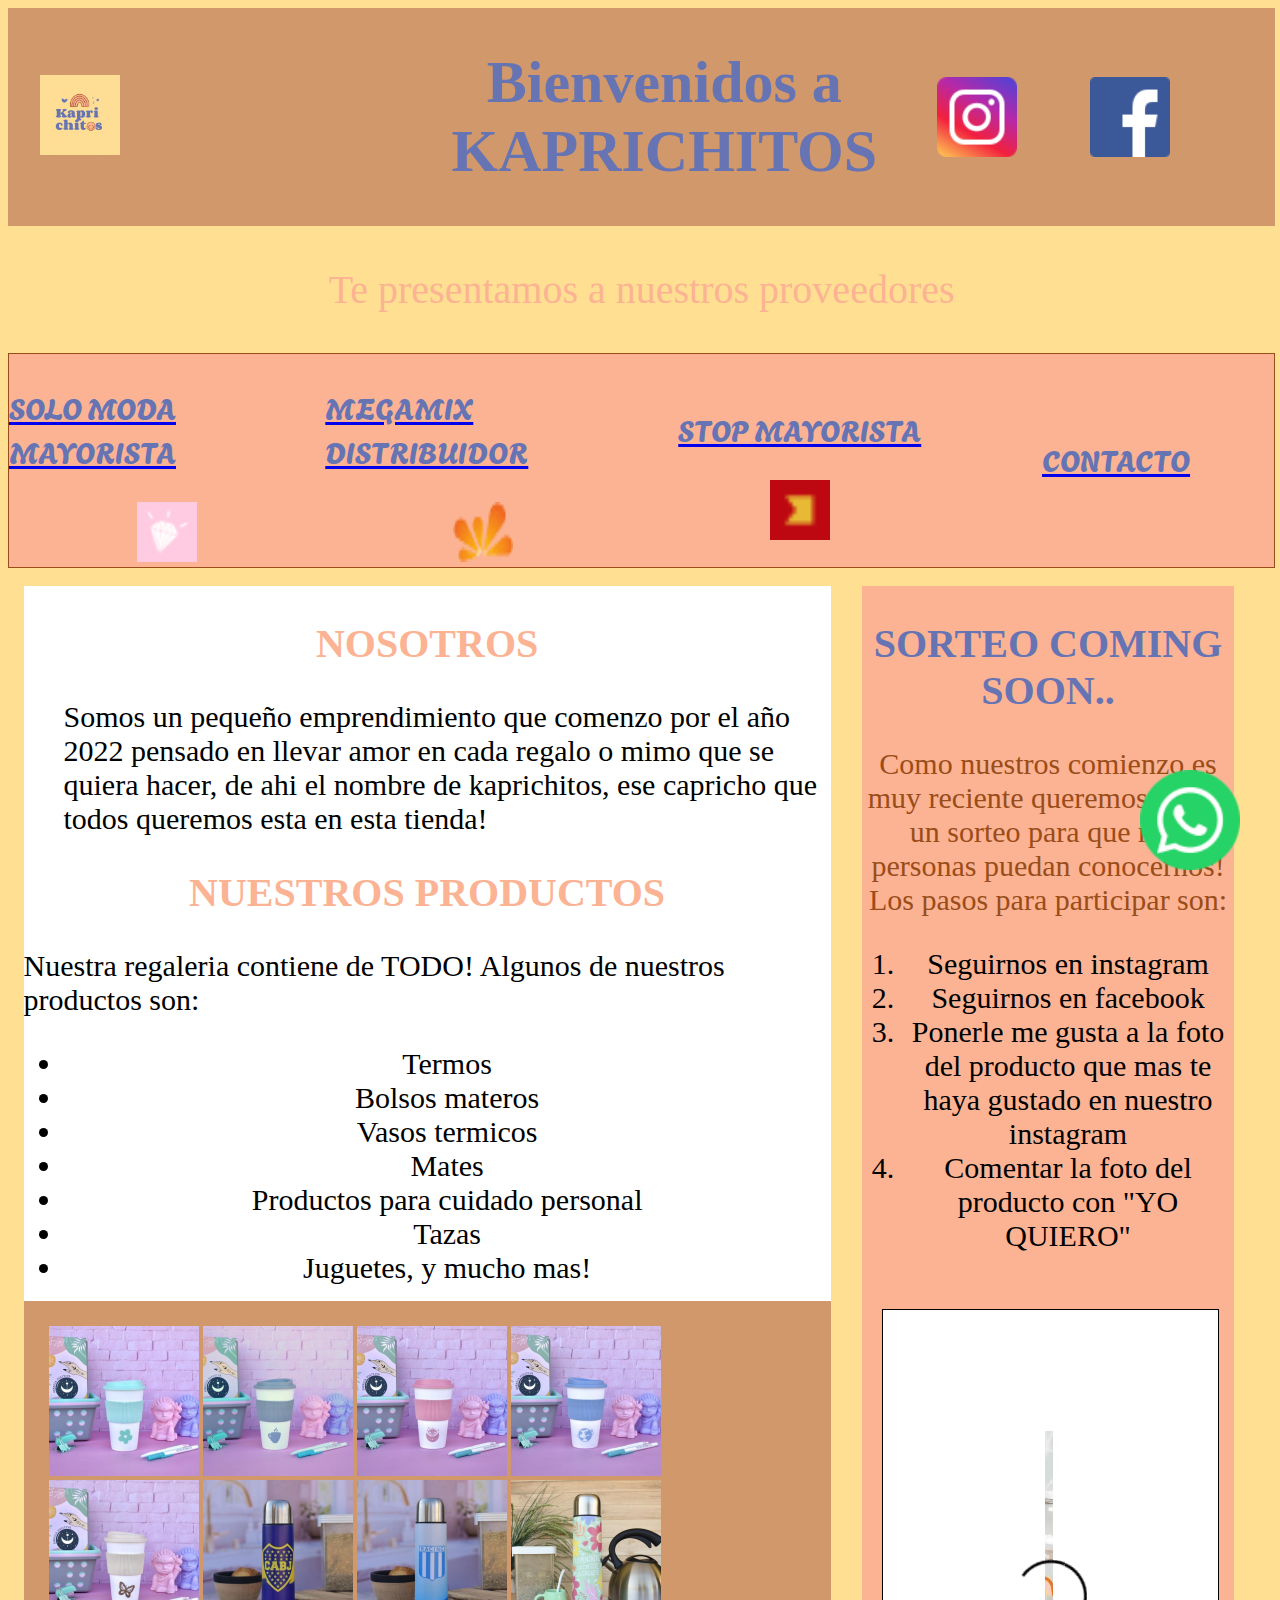
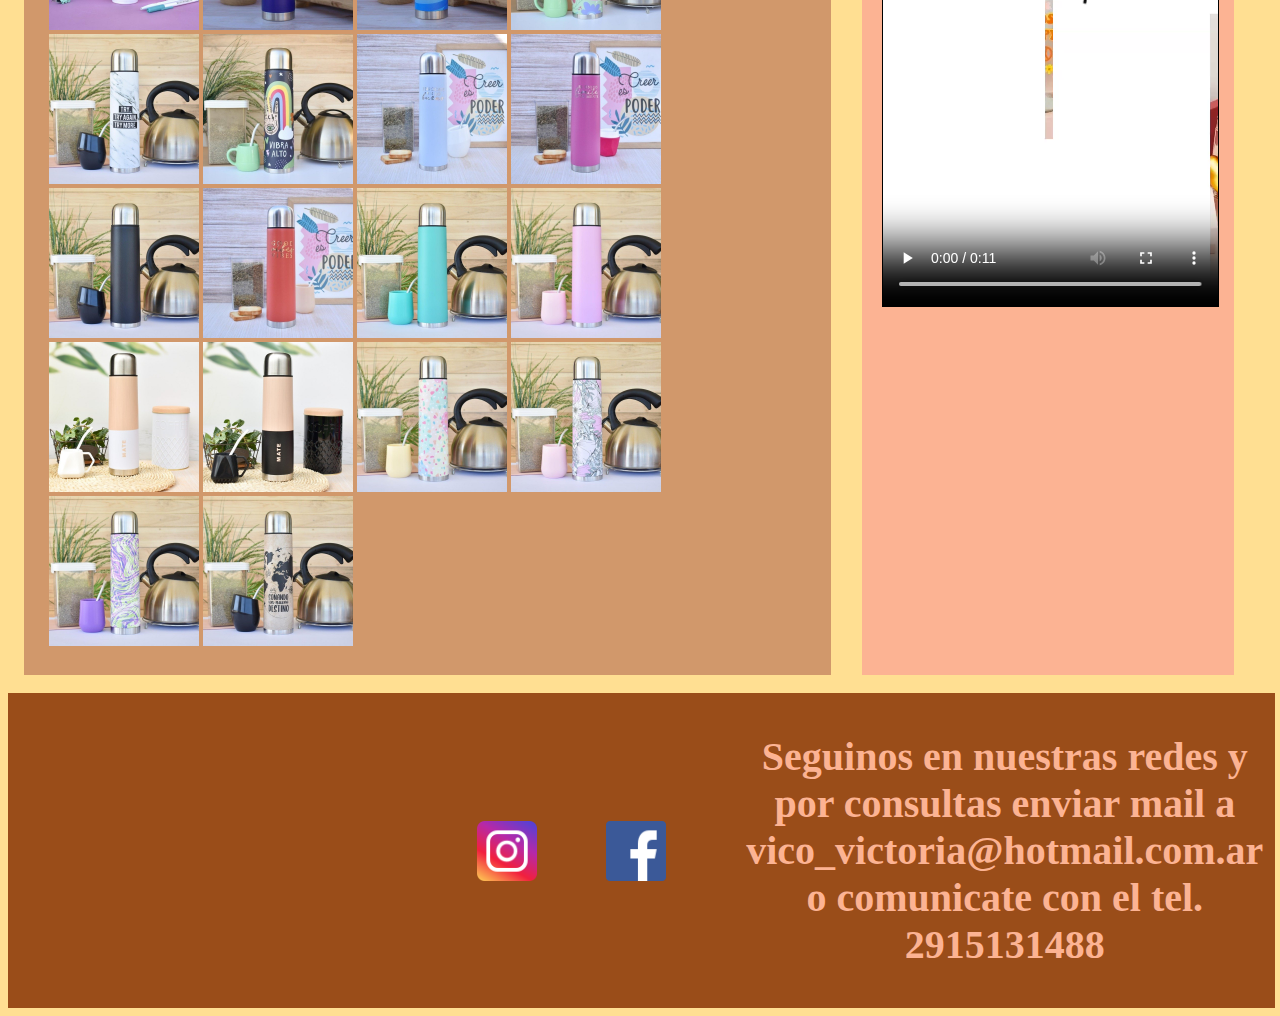
==== index.html @ 279fd095 "trabajo4" ====
<!DOCTYPE html>
<html lang="en" dir="ltr">
  <head>
    <meta charset="utf-8">
    <title>KAPRICHITOS
    </title>
    <link rel="stylesheet" href="./estilos.css">
  </head>

  <body>

  <header class="contenedorheader">
    <div>
      <img src="img/logo.jpg" alt="">
    </div>
    <div class="titulo">
      <h1 >Bienvenidos a KAPRICHITOS</h1>
    </div>
    <div class="redes">
      <a href=" https://instagram.com/kapri_chitoos?utm_source=qr&igshid=MzNlNGNkZWQ4Mg== "> <img class="logos" src="img/logoinsta.png" alt=""></a>
      <a href="https://www.facebook.com/profile.php?id=100090462520548"> <img class="logos" src="img/logoface.png" alt=""></a>
      </div>
  </header>

    <p class="subtitulo">Te presentamos a nuestros proveedores</p>
  <nav class="contenedornav">
      <div class="prov line">
        <a href="https://www.solomodamayorista.com.ar/ag/" target= blank ><p>SOLO MODA MAYORISTA</p></a>
        <a href="https://www.solomodamayorista.com.ar/ag/" target= blank><img class="logos" src="img/logosolomoda.png" alt=""></a>
      </div>
      <div class="prov line">
        <a href="https://megamixdistribuidor.com.ar/" target= blank> <p>MEGAMIX DISTRIBUIDOR</p></a>
        <a href="https://megamixdistribuidor.com.ar/" target= blank><img class="logos" src="img/logomega.png" alt=""> </a>
      </div>
      <div class="prov line">
       <a href="https://www.stopmayorista.com.ar/" target= blank> <p>STOP MAYORISTA</p></a>
       <a href="https://www.stopmayorista.com.ar/" target= blank><img class="logos" src="img/logostop.png" alt=""></a>
      </div>
      <div class="prov line">
        <a href="contacto.html" target= blank > <p>CONTACTO</p> </a>
      </div>
</nav>
  <br>
<section>
  <main>
   <div class="main">
    <h2 class="subtitulo">NOSOTROS</h2>
     <ul> 
      <p>Somos un pequeño emprendimiento que comenzo por el año 2022 pensado en llevar amor en cada regalo o mimo que se quiera hacer, de ahi el nombre de kaprichitos, ese capricho que todos queremos esta en esta tienda!
      </p>
     </ul>
     <h2 class="subtitulo">NUESTROS PRODUCTOS</h2>
     <p>Nuestra regaleria contiene de TODO! Algunos de nuestros productos son:</p>
    <ul>
      <li>Termos </li>
      <li>Bolsos materos</li>
      <li>Vasos termicos</li>
      <li>Mates</li>
      <li>Productos para cuidado personal</li>
      <li>Tazas</li>
      <li>Juguetes, y mucho mas!</li>
    </ul>
    <div class="img">
     <img src="img/vasot1.jpg" alt="">
     <img src="img/vasot2.jpg" alt="">
     <img src="img/vasot3.jpg" alt="">
     <img src="img/vasot4.jpg" alt="">
     <img src="img/vasot5.jpg" alt="">
     <img src="img/termo1.jpeg" alt="">
     <img src="img/termo2.jpeg" alt="">
     <img src="img/termo3.jpeg" alt="">
     <img src="img/termo4.jpeg" alt="">
     <img src="img/termo5.jpeg" alt="">
     <img src="img/termo6.jpeg" alt="">
     <img src="img/termo7.jpeg" alt="">
     <img src="img/termo8.jpeg" alt="">
     <img src="img/termo9.jpeg" alt="">
     <img src="img/termo10.jpeg" alt="">
     <img src="img/termo11.jpeg" alt="">
     <img src="img/termo12.jpeg" alt="">
     <img src="img/termo13.jpeg" alt="">
     <img src="img/termo14.jpeg" alt="">
     <img src="img/termo15.jpeg" alt="">
     <img src="img/termo16.jpeg" alt="">
     <img src="img/termo17.jpeg" alt="">
    </div>
   </div>
</main>

<aside class="costado">
  <h2 class="subtitulo">SORTEO COMING SOON..</h2>
  <p>Como nuestros comienzo es muy reciente queremos lanzar un sorteo para que mas personas puedan conocernos! Los pasos para participar son: </p> 
  <ol>
    <li>Seguirnos en instagram</li>
    <li>Seguirnos en facebook</li>
    <li>Ponerle me gusta a la foto del producto que mas te haya gustado en nuestro instagram </li>
    <li>Comentar la foto del producto con "YO QUIERO"</li>
  </ol>
  <div class="contenedorvideo">
    <video class="video" controls autoplay loop>
    <source src="img/video.mp4" >
    </video>
  </div> 
 </aside>
</section>

<br>
    <footer class="contenedorpie pie" >
      <div>
       <iframe src="https://www.google.com/maps/embed?pb=!1m18!1m12!1m3!1d3112.927969582564!2d-62.31878349999999!3d-38.7194627!2m3!1f0!2f0!3f0!3m2!1i1024!2i768!4f13.1!3m3!1m2!1s0x95edbb8709b7919f%3A0x32cf14080f380115!2sSgto.%20Mayor%20Iturra%202376%2C%20Bah%C3%ADa%20Blanca%2C%20Provincia%20de%20Buenos%20Aires!5e0!3m2!1ses-419!2sar!4v1698355724401!5m2!1ses-419!2sar" width="400" height="250" style="border:0;" allowfullscreen="" loading="lazy" referrerpolicy="no-referrer-when-downgrade"></iframe>
      </div>
      <div class="redes">
       <a href=" https://instagram.com/kapri_chitoos?utm_source=qr&igshid=MzNlNGNkZWQ4Mg== "> <img class="logos" src="img/logoinsta.png" alt=""></a>
       <a href="https://www.facebook.com/profile.php?id=100090462520548"> <img class="logos" src="img/logoface.png" alt=""></a>
      </div>
      <div>
        <h3 class="subtitulo">Seguinos en nuestras redes y por consultas enviar mail a vico_victoria@hotmail.com.ar o comunicate con el tel. 2915131488</h3>
      </div>
    </footer>

  <a href="https://l.facebook.com/l.php?u=https%3A%2F%2Fapi.whatsapp.com%2Fsend%3Fphone%3D%252B542915131486%26data%3DARDm4dkDXUofudj7kZmfdvc8OnzSB-vge2W6NoKCZic_NpWJgm_IfsGFrJKKC-seddlww_goYmE2v1cf_i53P_h1J76I7y8Vq_Sw6cW4PocpOwutjsdoO4NThd-mRa8ZZcoidax_tsrakkoyQMGsPYuhFQ%26source%3DFB_Page%26app%3Dfacebook%26entry_point%3Dpage_cta%26fbclid%3DIwAR17HOGCk6HnrVFR0YdQW8-72RafbaodumIBxPVMDK7GrLTOHHwHD33Tk98&h=AT0VWki-Xxz_AZhQzCE3BS17RDeqX_KzdrxizTSGH-d4zU9RA4K-hqaAaC0jwkddBsau9EwHkhJ0ZSyB87ucbfcyF7La8bAh5B7tMgExgA1KlhYnxvdCbJVLFN_6ChSBlk6Uwcgzp3KDzOV5jFLbtw"><img class="logoflotante" src="img/logowp.png" alt=""></a>
 </body>
</html>
---- estilos.css ----
@import url('https://fonts.googleapis.com/css2?family=Agbalumo&display=swap');

html{
  width: 99%;
}
body{
  background-color: #FFDF92;
  border:#9A4D19 ;
  width: 100%;
}

/* encabezado  */
.contenedorheader{
  display: flex;
  flex-direction: row;
  justify-content: space-evenly;
  width: 100%;
  height: auto;
  background-color: #d1986b;
  align-items: center;
}
.contenedorheader div{
  width: 30%;
  align-items: center;
}
.contenedorheader img {
  width: 80px;
  height: 80px;
}
.titulo {
  display: flex;
  flex-direction: row;
  color: #6674B3;
  font-style: century gothic;
  font-size: 30px;
  text-align: center;
}
.subtitulo {
  color: #FCB393;
  font-style: century gothic;
  font-size: 40px;
  text-align: center;
}

/* navegador  */
.contenedornav{
  border: 1px solid #9A4D19;
  background-color: #FCB393;
  height: auto;
  padding-bottom: 5px;
  width: 100%;
  display: flex;
  align-items: center;
  justify-content: space-around;
  flex-direction: row;
  box-sizing: border-box;
  list-style: none;
}
.prov{
  height: auto;
  width: 25%;
  display: flex;
  flex-direction: column;
  align-items: center; 
  color: #9A4D19;
  border-left: black;
}
.prov a p{
  font-family: "Agbalumo" ; 
  font-size: 30px;
  color: #6674B3;
}

/* main  */
section{
  width: 98%;
  display: flex;
  flex-direction: row;
  justify-content: space-around;
}
main{
  height: auto;
  display: flex;
  background-color: white;
  height: auto;
  width: 65%;
}
.img {
  background-color: #d1986b;
  padding: 25px;
}
.img img{
  height: 150px;
  width: 150px;
  flex-direction: row;
  justify-content: space-evenly;
}
.logos{
    height: 60px;
    width: 60px;
    display: block;
    justify-content: space-between;
    justify-content: center;
}
ol li {
  color: black;
  font-size: 30px;
  text-align: center;
}
ul li {
  color: black;
  text-align: center;
  font-size: 30px;
}
.main p{
  font-size: 30px;
  color: black;
}

/* aside  */
.costado{
  background-color: #FCB393;
  width: 30%;
  height: auto;
}
.contenedorvideo{
  height: auto;
    width: 90%;
}
.video {
  border: 1px solid black;
  height: auto;
    width: 100%;
    margin-top: 40px;
    margin-left: 20px;
}
.costado h2 {
  color:#6674B3;
  font-size: 40px;
}
.costado p {
  font-size: 30px;
  text-align: center;
  color: #9A4D19;
}

/* pie de pagina  */
.contenedorpie{
  flex-wrap: nowrap;
  width: 100%;
  display: flex;
  flex-direction: row;
  justify-content: space-evenly;
  align-items: center;
}
.pie {
  background-color: #9A4D19;
  font-style: century gothic;
  font-size: 30px;
  width: 100%;
  height: auto;
  justify-content: center;
  display: flex;
  align-items: center;
}
.logoflotante{
  width: 100px;
  height: 100px;
  bottom: 30px;
  position: fixed;
  right: 40px;
  background-image: none;
  color: green;
}
.redes { 
  flex-wrap: nowrap;
  width: 100%;
  display: flex;
  flex-direction: row;
  justify-content: space-evenly;
  align-items: center;
}

/* contacto  */
.contacto  {
  background-image: url(img/fondo.jpeg) ;
  width: 100%;
  height: auto;
  text-align: center;
}
.contacto p{
  font-size: 30px;
}
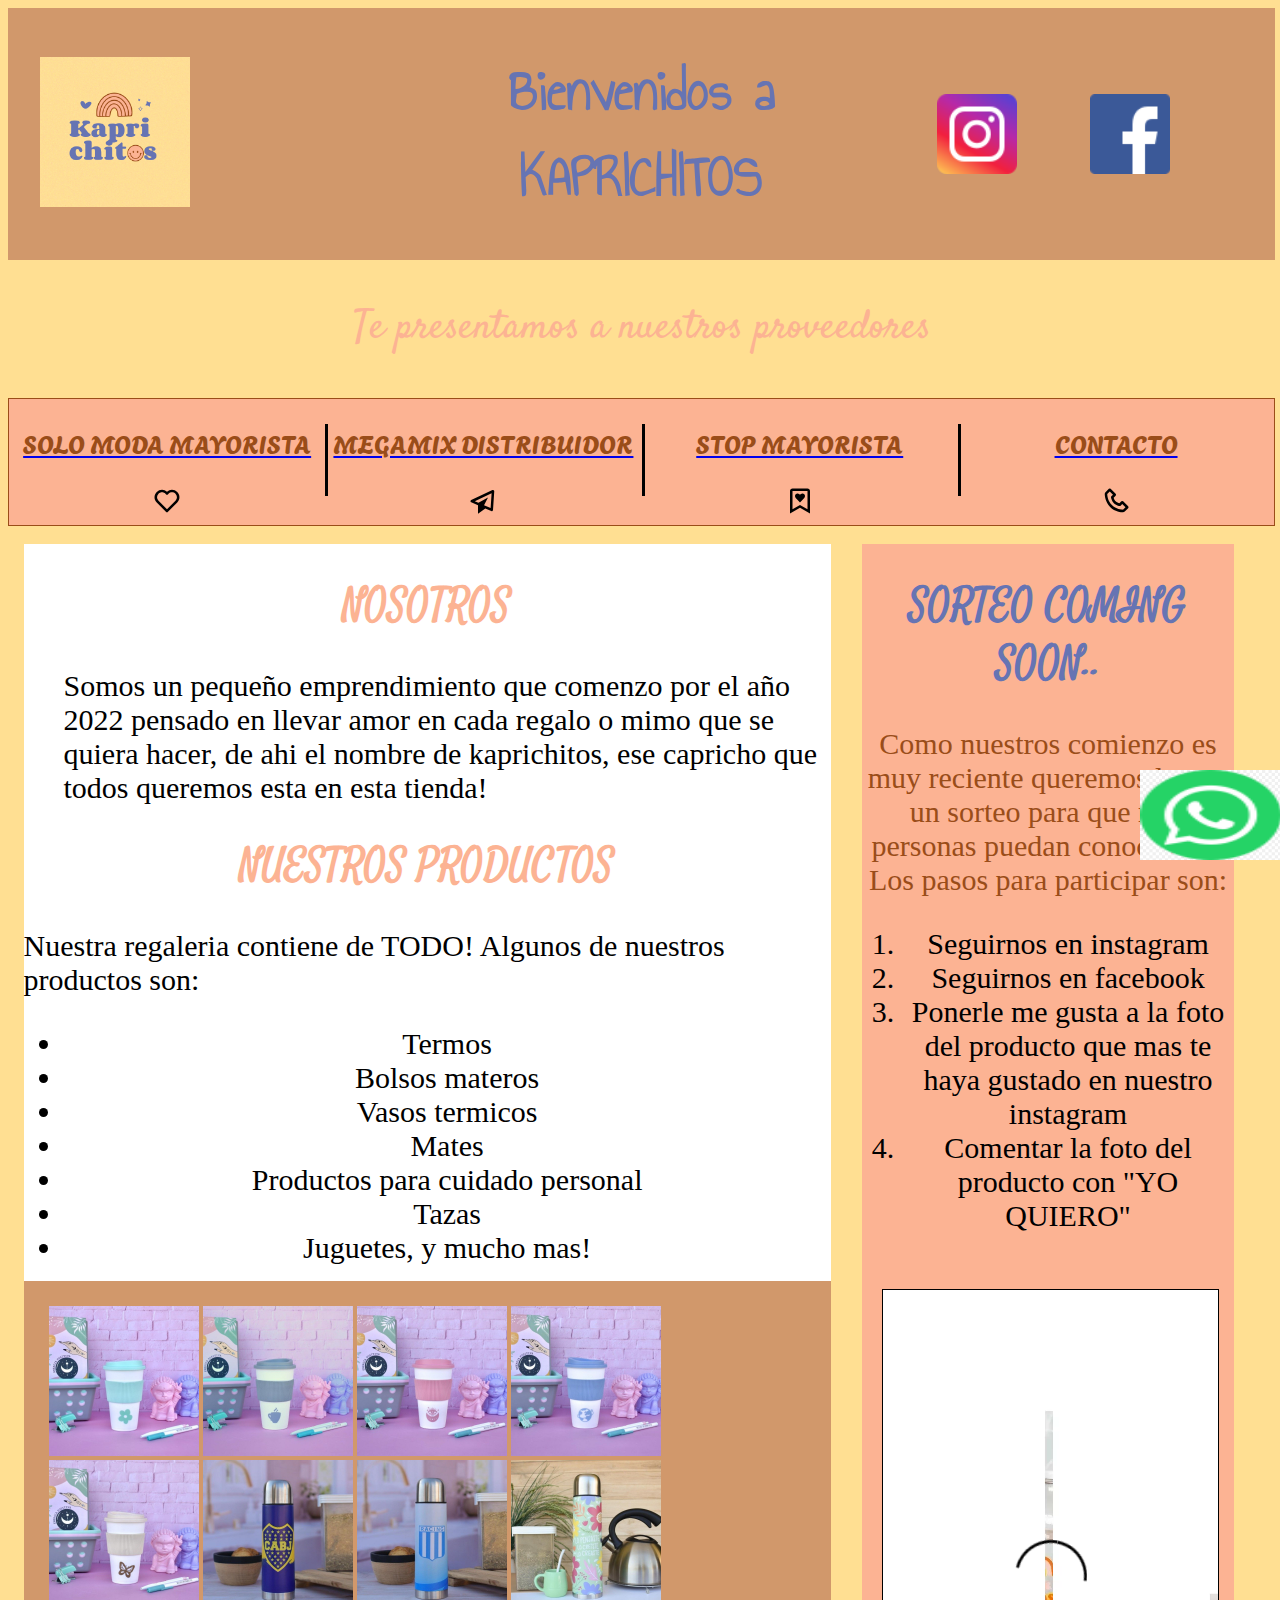
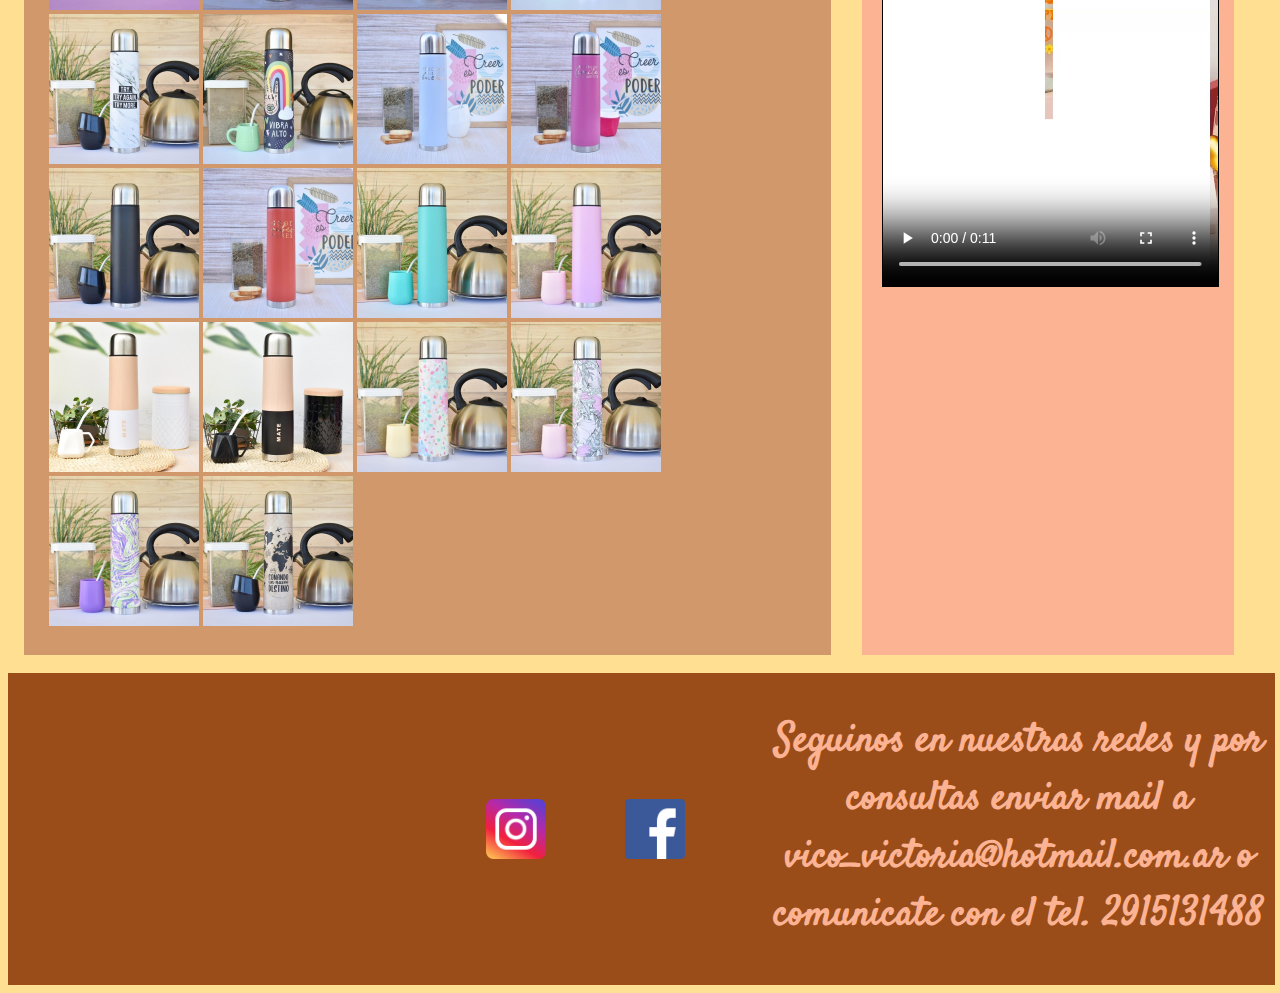
==== commit 33e1352c: "trabajo5" ====
--- a/index.html
+++ b/index.html
@@ -11,7 +11,7 @@
 
   <header class="contenedorheader">
     <div>
-      <img src="img/logo.jpg" alt="">
+      <img class="logo" src="img/logo.jpg" alt="">
     </div>
     <div class="titulo">
       <h1 >Bienvenidos a KAPRICHITOS</h1>
@@ -24,20 +24,21 @@
 
     <p class="subtitulo">Te presentamos a nuestros proveedores</p>
   <nav class="contenedornav">
-      <div class="prov line">
+      <div class="prov">
         <a href="https://www.solomodamayorista.com.ar/ag/" target= blank ><p>SOLO MODA MAYORISTA</p></a>
-        <a href="https://www.solomodamayorista.com.ar/ag/" target= blank><img class="logos" src="img/logosolomoda.png" alt=""></a>
+        <a href="https://www.solomodamayorista.com.ar/ag/" target= blank><img src="[data-uri]"/></a>
       </div>
-      <div class="prov line">
+      <div class="prov">
         <a href="https://megamixdistribuidor.com.ar/" target= blank> <p>MEGAMIX DISTRIBUIDOR</p></a>
-        <a href="https://megamixdistribuidor.com.ar/" target= blank><img class="logos" src="img/logomega.png" alt=""> </a>
+        <a href="https://megamixdistribuidor.com.ar/" target= blank><img src="[data-uri]"/> </a>
       </div>
-      <div class="prov line">
+      <div class="prov">
        <a href="https://www.stopmayorista.com.ar/" target= blank> <p>STOP MAYORISTA</p></a>
-       <a href="https://www.stopmayorista.com.ar/" target= blank><img class="logos" src="img/logostop.png" alt=""></a>
+       <a href="https://www.stopmayorista.com.ar/" target= blank><img src="[data-uri]"/></a>
       </div>
-      <div class="prov line">
-        <a href="contacto.html" target= blank > <p>CONTACTO</p> </a>
+      <div class="prov">
+        <a href="contacto.html" target= blank> <p>CONTACTO</p></a>
+        <a href="contacto.html" target= blank>  <img src="[data-uri]"/></a>
       </div>
 </nav>
   <br>
@@ -118,6 +119,13 @@
       </div>
     </footer>
 
-  <a href="https://l.facebook.com/l.php?u=https%3A%2F%2Fapi.whatsapp.com%2Fsend%3Fphone%3D%252B542915131486%26data%3DARDm4dkDXUofudj7kZmfdvc8OnzSB-vge2W6NoKCZic_NpWJgm_IfsGFrJKKC-seddlww_goYmE2v1cf_i53P_h1J76I7y8Vq_Sw6cW4PocpOwutjsdoO4NThd-mRa8ZZcoidax_tsrakkoyQMGsPYuhFQ%26source%3DFB_Page%26app%3Dfacebook%26entry_point%3Dpage_cta%26fbclid%3DIwAR17HOGCk6HnrVFR0YdQW8-72RafbaodumIBxPVMDK7GrLTOHHwHD33Tk98&h=AT0VWki-Xxz_AZhQzCE3BS17RDeqX_KzdrxizTSGH-d4zU9RA4K-hqaAaC0jwkddBsau9EwHkhJ0ZSyB87ucbfcyF7La8bAh5B7tMgExgA1KlhYnxvdCbJVLFN_6ChSBlk6Uwcgzp3KDzOV5jFLbtw"><img class="logoflotante" src="img/logowp.png" alt=""></a>
+    <div class="logoflotante">
+    <img class="wp2" src="img/logowp.png" alt="">
+    <img class="wp2" src="img/logowph.png" alt="">
+</div>
+<div class="logoflotante">
+  <img class="wp2" src="img/logowph.png" alt="">
+    <img class="wp2" src="img/logowp.png" alt="">
+</div>
  </body>
 </html>
--- a/estilos.css
+++ b/estilos.css
@@ -1,4 +1,4 @@
-  @import url('https://fonts.googleapis.com/css2?family=Agbalumo&display=swap');
+@import url('https://fonts.googleapis.com/css2?family=Agbalumo&family=Annie+Use+Your+Telescope&family=Satisfy&display=swap');
 
 html{
   width: 99%;
@@ -23,21 +23,29 @@
   width: 30%;
   align-items: center;
 }
-.contenedorheader img {
+.contenedorheader .redes img {
   width: 80px;
   height: 80px;
 }
+.contenedorheader .redes img:hover {
+    width: 85px;
+    height: 85px;
+  }
+.logo{
+    width: 150px;
+    height: 150px;
+}
 .titulo {
   display: flex;
   flex-direction: row;
   color: #6674B3;
-  font-style: century gothic;
-  font-size: 30px;
-  text-align: center;
+  font-size: 30px;
+  text-align: center;
+  font-family: "Annie Use Your Telescope";
 }
 .subtitulo {
   color: #FCB393;
-  font-style: century gothic;
+  font-family: "Satisfy";
   font-size: 40px;
   text-align: center;
 }
@@ -56,45 +64,35 @@
   box-sizing: border-box;
   list-style: none;
 }
-.prov{
-  height: auto;
-  width: 25%;
-  display: flex;
-  flex-direction: column;
-  align-items: center; 
-  color: #9A4D19;
-  border-left: black;
-}
-.prov a p{
-  font-family: "Agbalumo" ; 
-  font-size: 30px;
-  color: #6674B3;
-}
-
-/* main  */
-section{
-  width: 98%;
-  display: flex;
-  flex-direction: row;
-  justify-content: space-around;
-}
-main{
-  height: auto;
-  display: flex;
-  background-color: white;
-  height: auto;
-  width: 65%;
-}
-.img {
-  background-color: #d1986b;
-  padding: 25px;
-}
-.img img{
-  height: 150px;
-  width: 150px;
-  flex-direction: row;
-  justify-content: space-evenly;
-}
+.prov {
+    width: 25%;
+    display: flex;
+    flex-direction: column;
+    align-items: center;
+    color: #9A4D19;
+    position: relative;
+  }
+  .prov:not(:first-child)::before {
+    content: "";
+    width: 3px;
+    height: 60%; 
+    background-color: #000; 
+    position: absolute;
+    top: 20%; 
+    left: 0;
+  }
+
+  .prov a p {
+    font-family: "Agbalumo";
+    font-size: 25px;
+    color: #9A4D19;
+  }
+  
+  .prov:hover {
+    font-size: 30px;
+    background-color: #6674B3;
+    text-align: center;
+  }
 .logos{
     height: 60px;
     width: 60px;
@@ -102,6 +100,31 @@
     justify-content: space-between;
     justify-content: center;
 }
+
+/* main  */
+section{
+  width: 98%;
+  display: flex;
+  flex-direction: row;
+  justify-content: space-around;
+}
+main{
+  height: auto;
+  display: flex;
+  background-color: white;
+  height: auto;
+  width: 65%;
+}
+.img {
+  background-color: #d1986b;
+  padding: 25px;
+}
+.img img{
+  height: 150px;
+  width: 150px;
+  flex-direction: row;
+  justify-content: space-evenly;
+}
 ol li {
   color: black;
   font-size: 30px;
@@ -137,6 +160,7 @@
 .costado h2 {
   color:#6674B3;
   font-size: 40px;
+  font-family: "Satisfy";
 }
 .costado p {
   font-size: 30px;
@@ -172,6 +196,18 @@
   background-image: none;
   color: green;
 }
+.logoflotante img {
+    position: absolute;
+    left: 0;
+    transition: opacity 1.5s ease-in-out;
+  }
+.logoflotante img.wp2:hover{
+    opacity: 0%;
+}
+.wp2{
+    width: 11vw;
+    height: 10vh;
+}
 .redes { 
   flex-wrap: nowrap;
   width: 100%;
@@ -179,6 +215,10 @@
   flex-direction: row;
   justify-content: space-evenly;
   align-items: center;
+}
+.redes :hover{
+   width: 12vh;
+   height: 12vb;
 }
 
 /* contacto  */
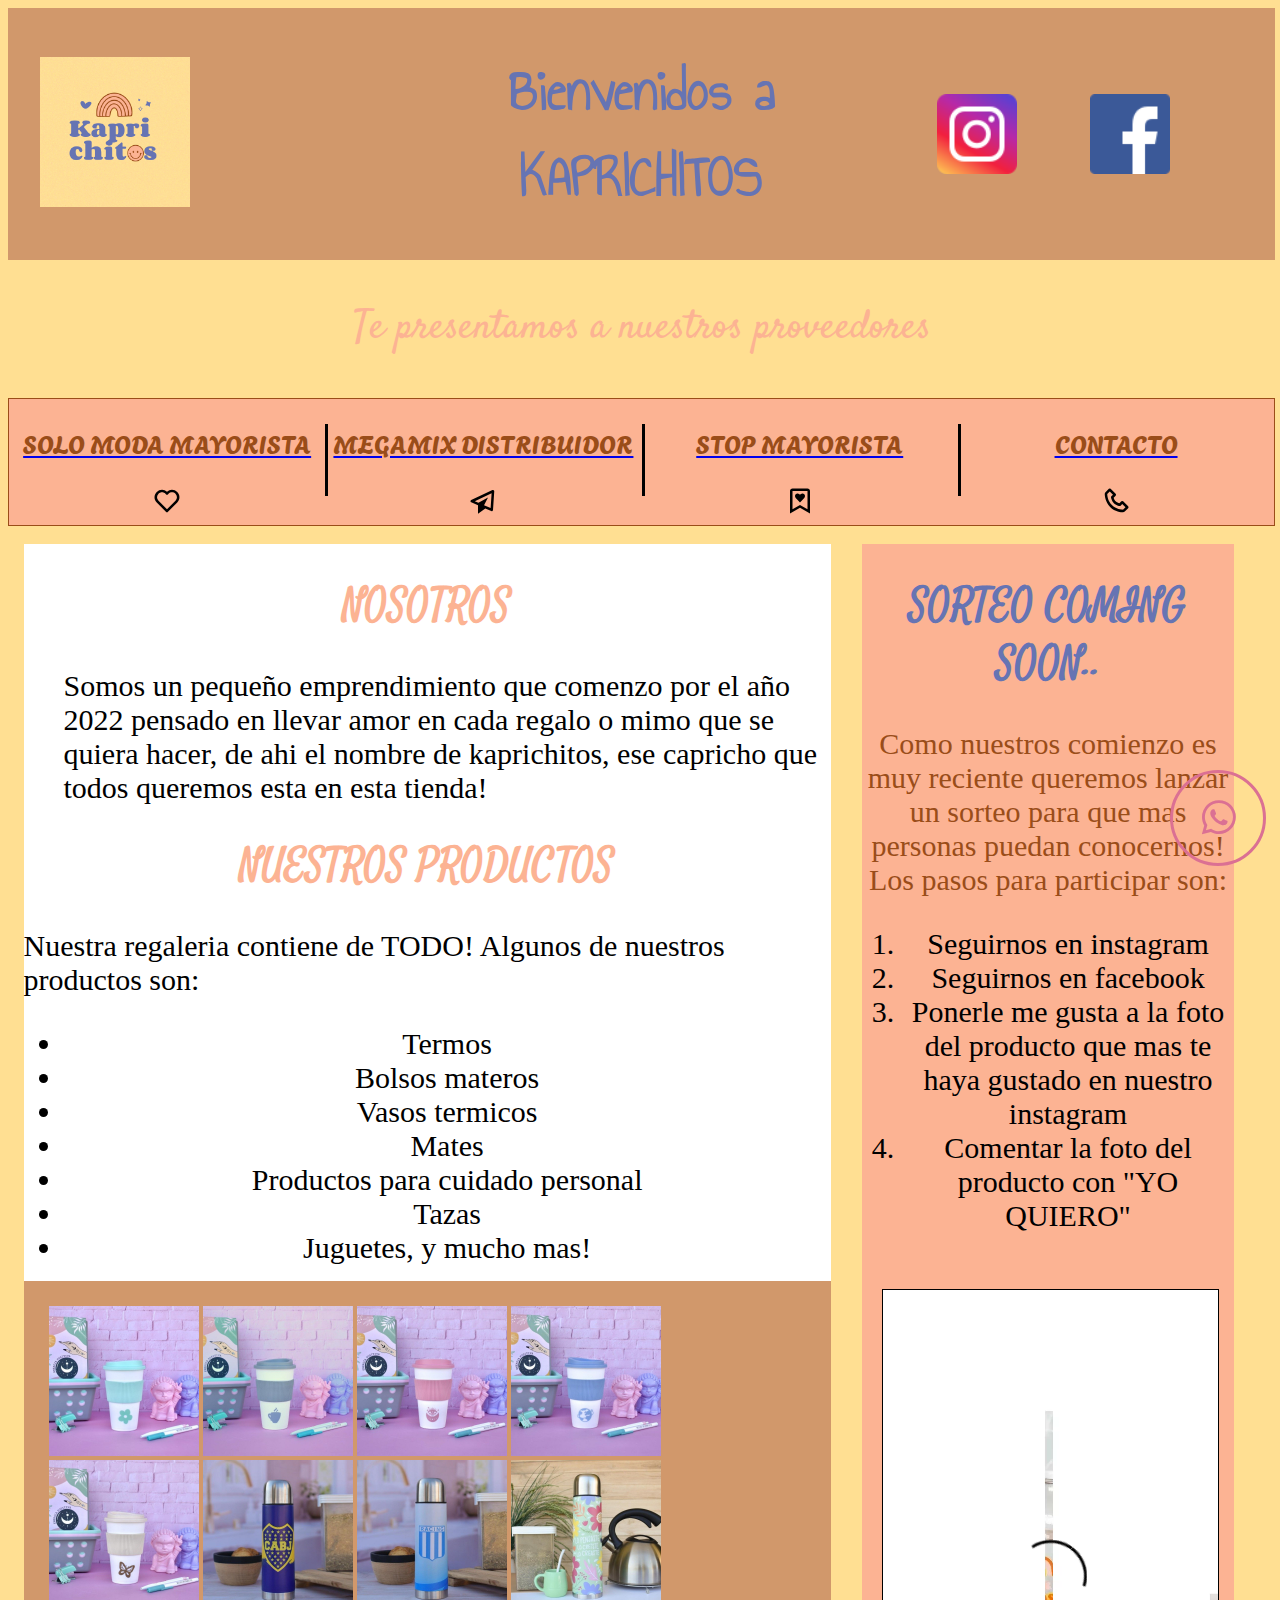
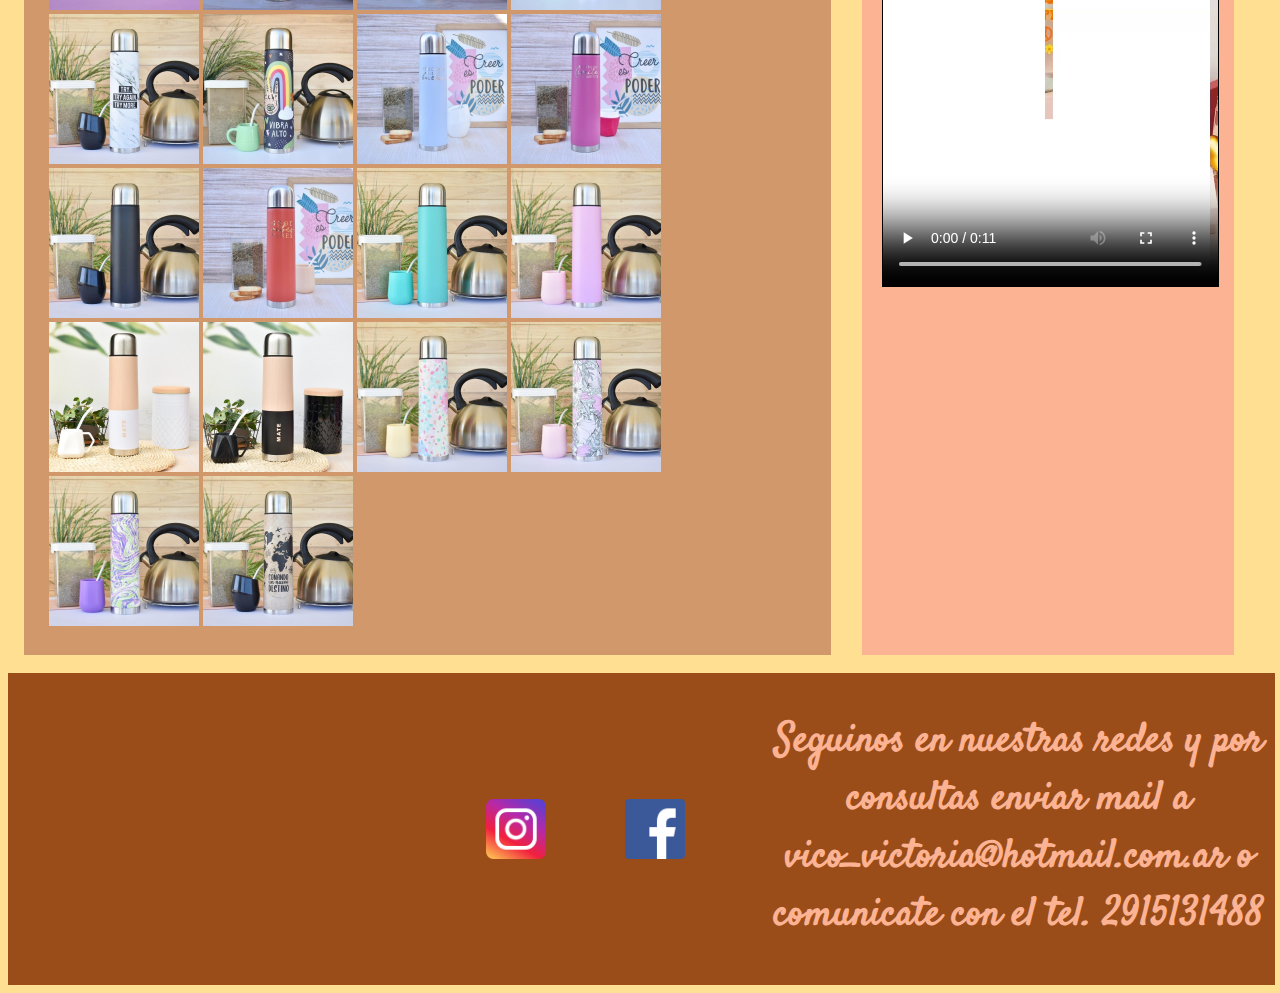
==== commit a3a065e0: "nuevo index" ====
--- a/index.html
+++ b/index.html
@@ -4,6 +4,7 @@
     <meta charset="utf-8">
     <title>KAPRICHITOS
     </title>
+    <link href='https://unpkg.com/boxicons@2.1.4/css/boxicons.min.css' rel='stylesheet'>
     <link rel="stylesheet" href="./estilos.css">
   </head>
 
@@ -119,13 +120,10 @@
       </div>
     </footer>
 
-    <div class="logoflotante">
-    <img class="wp2" src="img/logowp.png" alt="">
-    <img class="wp2" src="img/logowph.png" alt="">
-</div>
 <div class="logoflotante">
-  <img class="wp2" src="img/logowph.png" alt="">
-    <img class="wp2" src="img/logowp.png" alt="">
+  <a href="./" class="social-media-icon">
+    <i class='bx bxl-whatsapp' ></i>
+  </a>
 </div>
  </body>
 </html>
--- a/estilos.css
+++ b/estilos.css
@@ -188,26 +188,107 @@
   align-items: center;
 }
 .logoflotante{
+  color: green;
   width: 100px;
   height: 100px;
   bottom: 30px;
   position: fixed;
   right: 40px;
-  background-image: none;
+  background: none;
+}
+.logoflotante img:hover{
+  color:palevioletred;
+}
+.social-media-icon {
+  display: inline-block;
+  margin: 0px;
+  margin-left: 30px;
+  width: 90px;
+  height: 90px;
+  border: 3px solid palevioletred;
+  border-radius: 50%;
+  text-align: center;
+  color: palevioletred;
+  padding: 0px 0px;
+}
+
+.social-media-icon:hover {
+  background-color: black;
+  color: white;
+}
+
+.social-media-icon i {
+  line-height: 90px;
+  font-size: 45px;
+  }
+/*
+.logoflotante img{
+  position: relative;
+  left: 0;
+  transition: opacity 1.5s ease-in-out;
+}
+.logoflotante:hover img:first-child{
+  opacity: 0;
+}
+.logoflotante:hover img:last-child{
+  opacity: 1;
+}
+.logoflotante img {
+position: absolute;
+transition: opocity 1.5s ease-in-out;
+opacity: 0;
+  }
+.logoflotante img:last-child{
+    opacity: 1;
+}
+
+.logoflotante {
+  position: relative;
+  width: 200px; 
+  height: 200px; 
+  overflow: hidden;
+}
+
+.imagen {
+  position: absolute;
+  top: 0;
+  left: 0;
+  width: 100%;
+  height: 100%;
+  opacity: 1;
+  transition: opacity 1.5s ease-in-out;
+}
+
+.imagen.hover {
+  opacity: 0;
+}
+.imagen-container:hover .imagen.hover {
+  opacity: 1;
+.logoflotante {
+  position: fixed;
+  bottom: 20px; 
+  right: 20px;
+}
+.imagen {
+  position: absolute;
+  width: 100px;
+  height: 100px;
+  opacity: 1;
+  transition: opacity 1.5s ease-in-out;
+}
+
+.imagen2 {
+  opacity: 0;
+}
+.logoflotante:hover .imagen1 {
+  color: palevioletred;
+  opacity: 0;
+}
+.logoflotante:hover .imagen2 {
+  opacity: 1;
   color: green;
 }
-.logoflotante img {
-    position: absolute;
-    left: 0;
-    transition: opacity 1.5s ease-in-out;
-  }
-.logoflotante img.wp2:hover{
-    opacity: 0%;
-}
-.wp2{
-    width: 11vw;
-    height: 10vh;
-}
+*/
 .redes { 
   flex-wrap: nowrap;
   width: 100%;
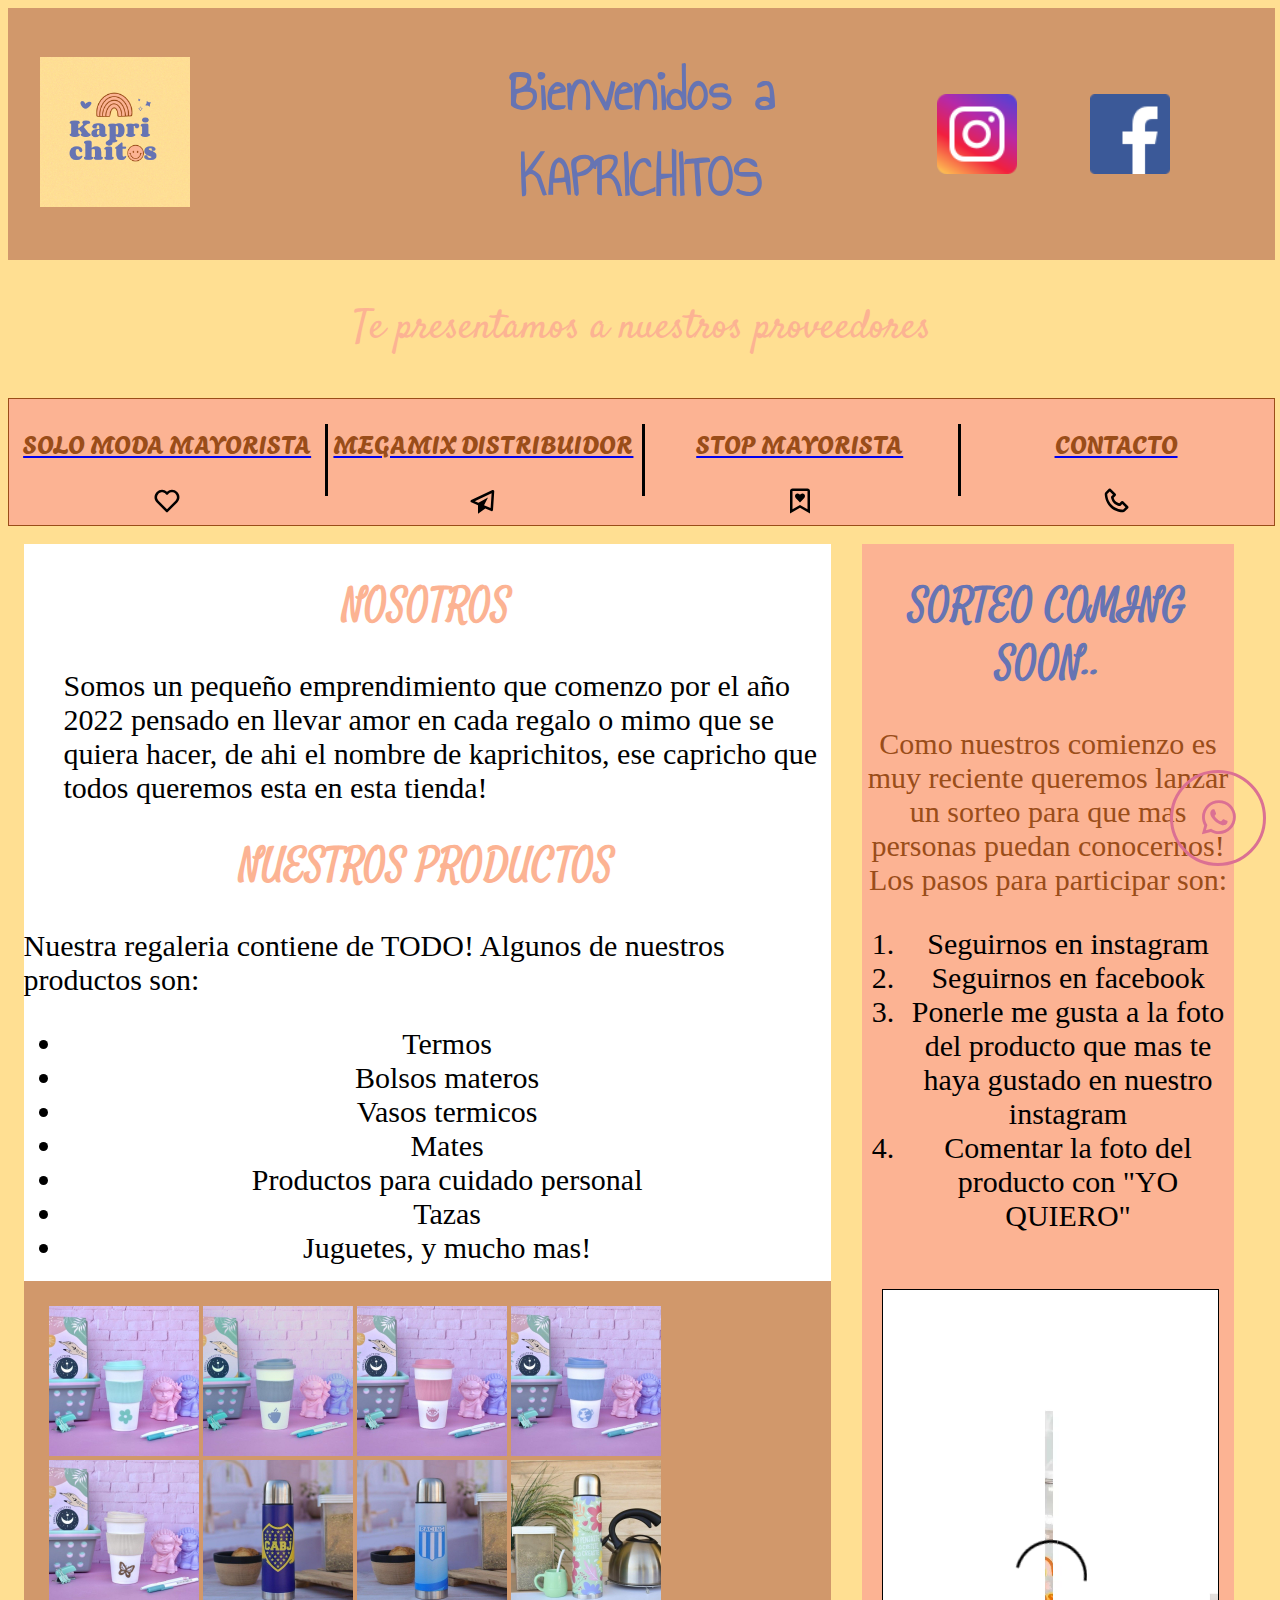
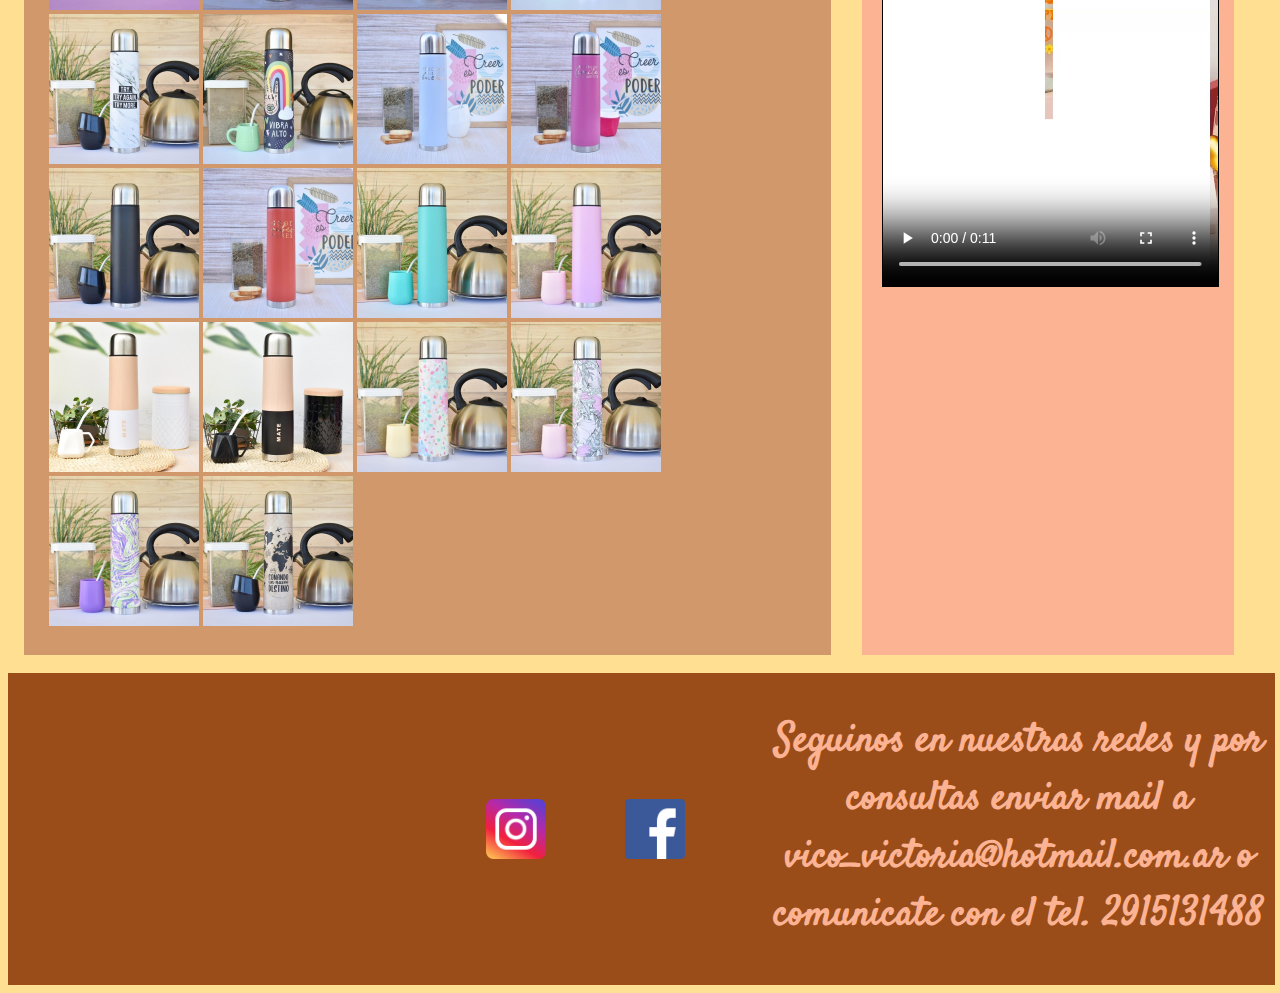
==== commit 070b2535: "arreglo boton wp" ====
--- a/index.html
+++ b/index.html
@@ -120,10 +120,10 @@
       </div>
     </footer>
 
-<div class="logoflotante">
-  <a href="./" class="social-media-icon">
-    <i class='bx bxl-whatsapp' ></i>
-  </a>
-</div>
+    <div class="logoflotante">
+      <a href="https://wa.me/+5492915131486" class="social-media-icon">
+        <i class='bx bxl-whatsapp' ></i>
+      </a>
+    </div>
  </body>
 </html>
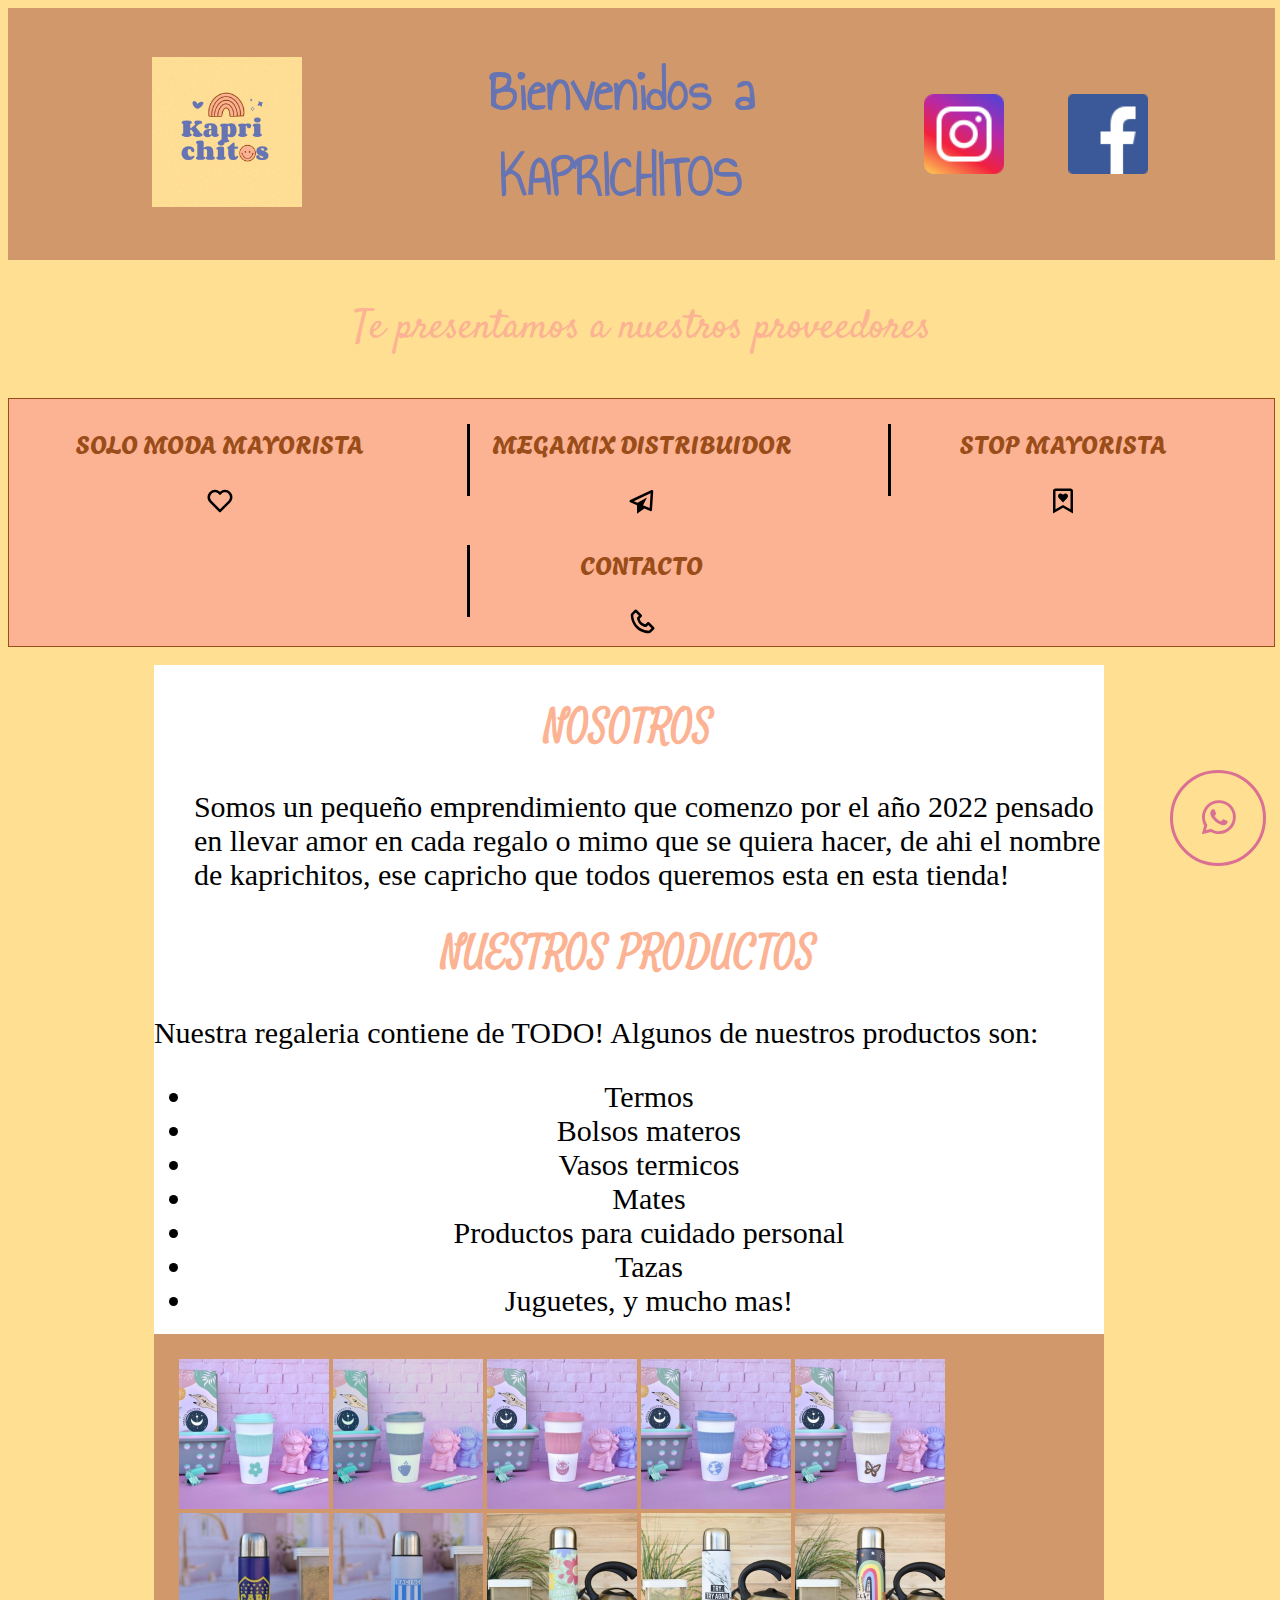
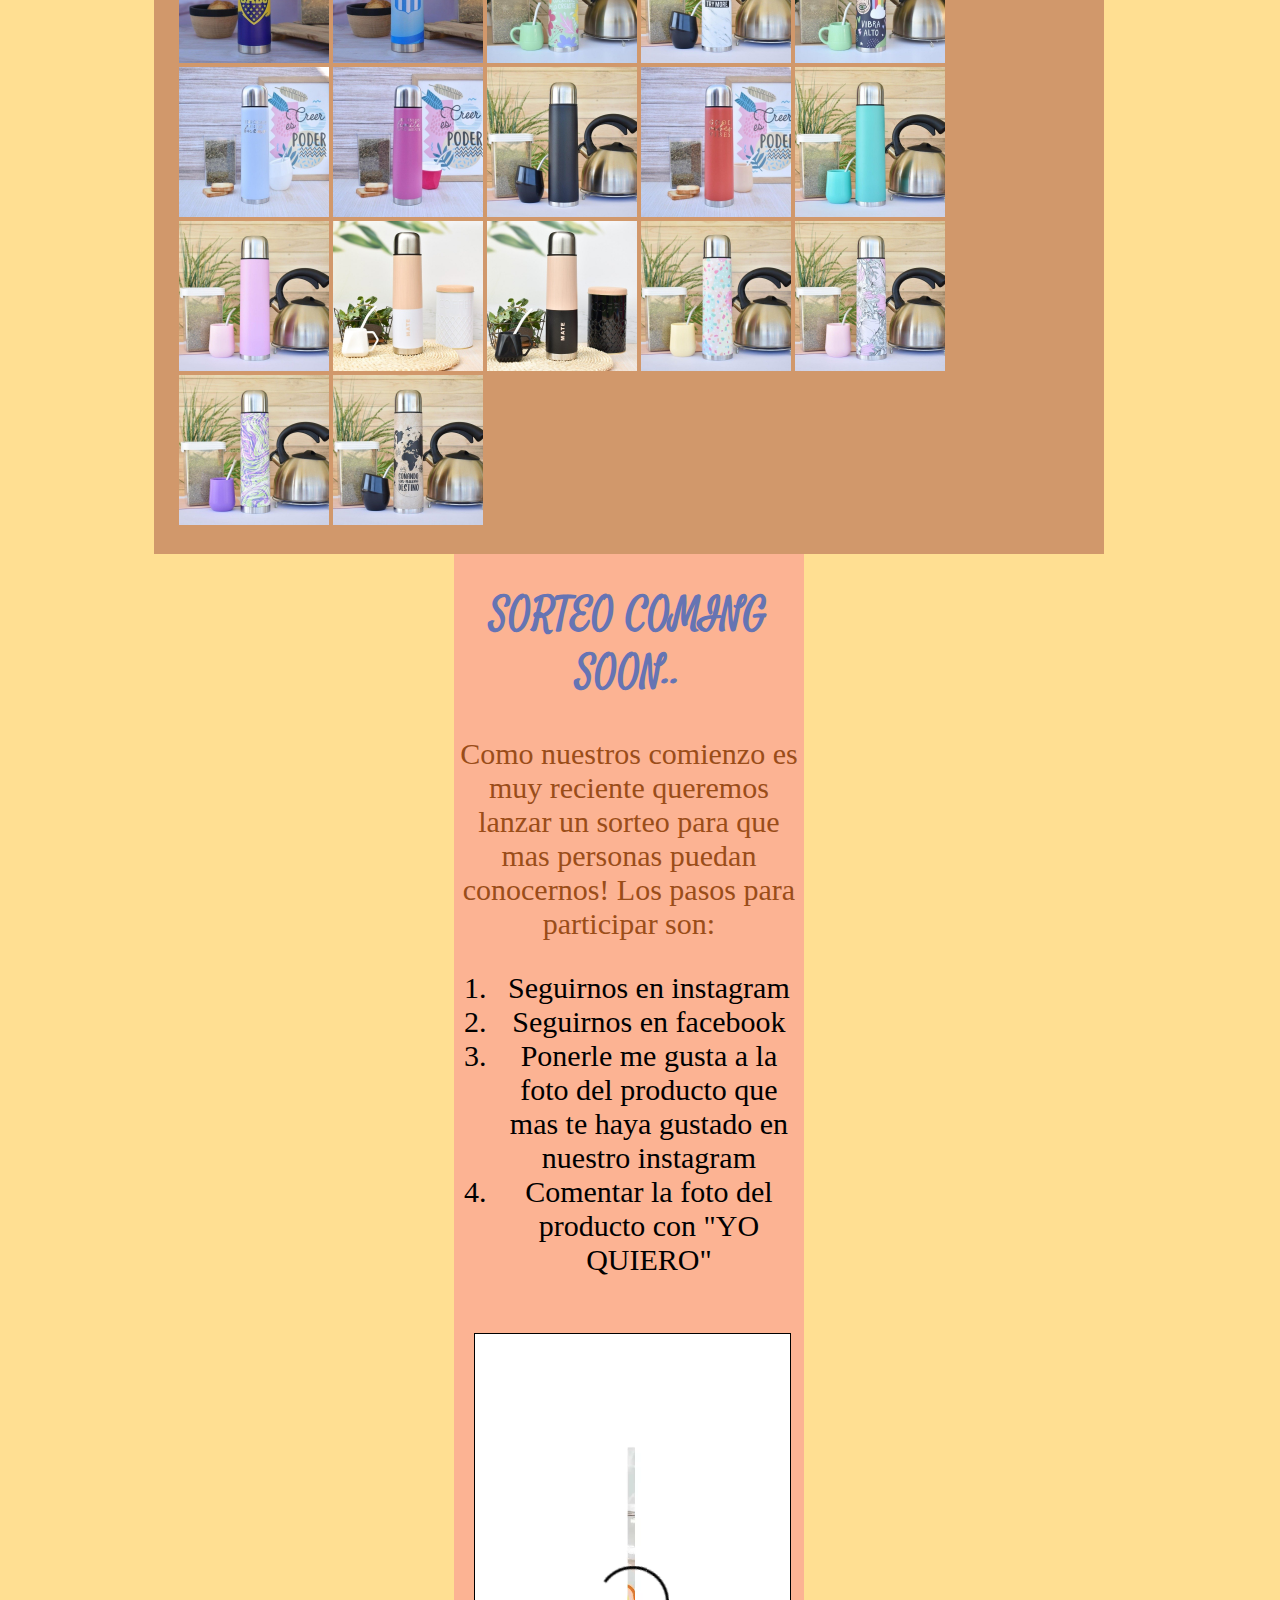
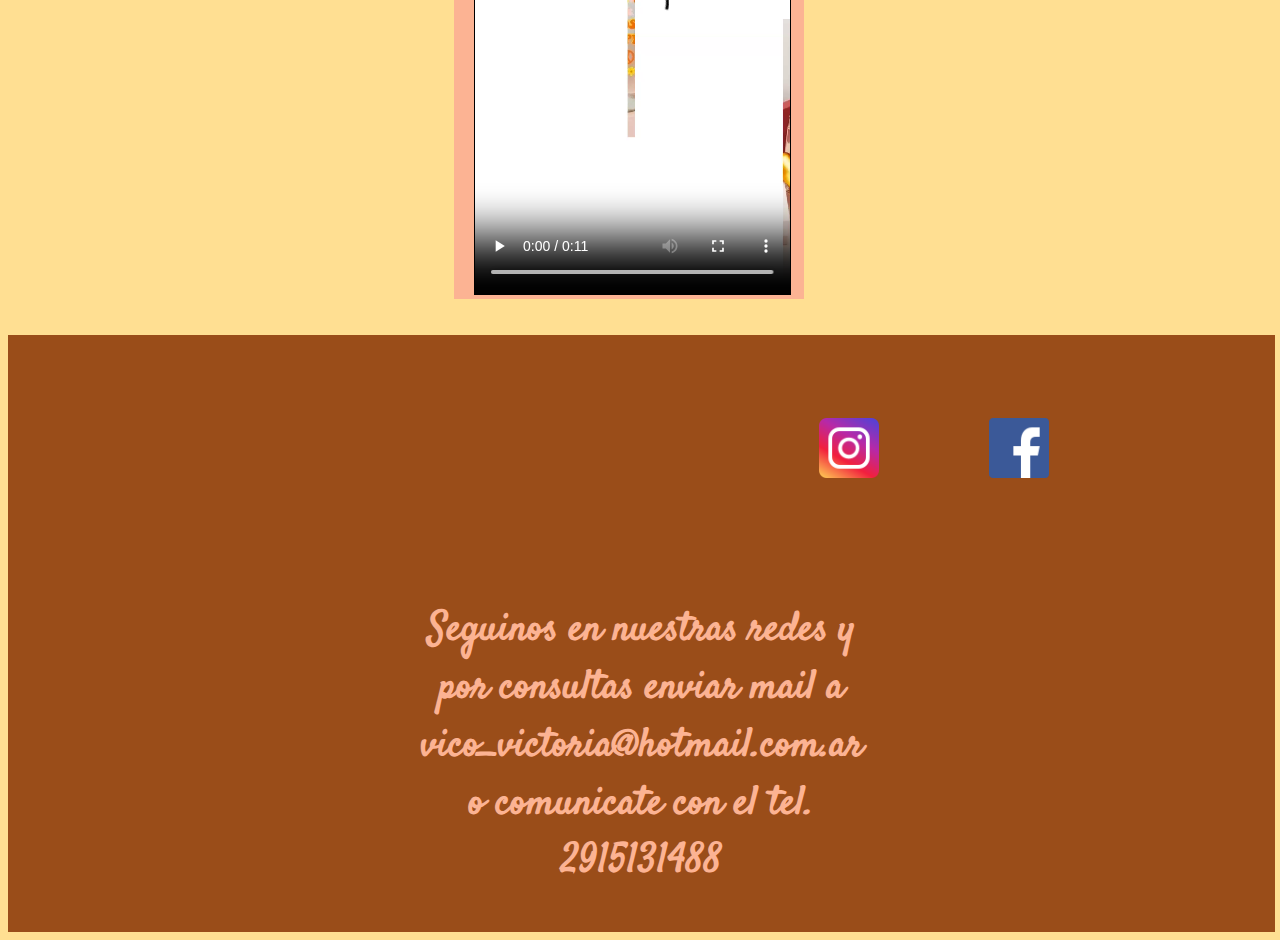
==== commit 41ed3742: "trabajo practico 6" ====
--- a/index.html
+++ b/index.html
@@ -2,7 +2,12 @@
 <html lang="en" dir="ltr">
   <head>
     <meta charset="utf-8">
-    <title>KAPRICHITOS
+    <meta name="description" content="Tienda de regaleria">
+    <meta name="keywords" content="regaleria, bazar, deco">
+    <meta name="author" content="Victoria Quintero">
+    <meta name="viewport" content="width=device-width, initial-scale=1.0">
+    <link rel="icon" type="imgage/jpeg" href="./img/logo.jpg">
+    <title>KAPRICHITOS 
     </title>
     <link href='https://unpkg.com/boxicons@2.1.4/css/boxicons.min.css' rel='stylesheet'>
     <link rel="stylesheet" href="./estilos.css">
@@ -38,8 +43,8 @@
        <a href="https://www.stopmayorista.com.ar/" target= blank><img src="[data-uri]"/></a>
       </div>
       <div class="prov">
-        <a href="contacto.html" target= blank> <p>CONTACTO</p></a>
-        <a href="contacto.html" target= blank>  <img src="[data-uri]"/></a>
+        <a href=contacto.html> <p>CONTACTO</p></a>
+        <a href=contacto.html>  <img src="[data-uri]"/></a>
       </div>
 </nav>
   <br>
@@ -105,17 +110,18 @@
   </div> 
  </aside>
 </section>
-
+<br>
+<img class="elementocelu" src="img/fondo.jpeg" alt="">
 <br>
     <footer class="contenedorpie pie" >
-      <div>
-       <iframe src="https://www.google.com/maps/embed?pb=!1m18!1m12!1m3!1d3112.927969582564!2d-62.31878349999999!3d-38.7194627!2m3!1f0!2f0!3f0!3m2!1i1024!2i768!4f13.1!3m3!1m2!1s0x95edbb8709b7919f%3A0x32cf14080f380115!2sSgto.%20Mayor%20Iturra%202376%2C%20Bah%C3%ADa%20Blanca%2C%20Provincia%20de%20Buenos%20Aires!5e0!3m2!1ses-419!2sar!4v1698355724401!5m2!1ses-419!2sar" width="400" height="250" style="border:0;" allowfullscreen="" loading="lazy" referrerpolicy="no-referrer-when-downgrade"></iframe>
+      <div class="mapa">
+       <iframe class="m" src="https://www.google.com/maps/embed?pb=!1m18!1m12!1m3!1d3112.927969582564!2d-62.31878349999999!3d-38.7194627!2m3!1f0!2f0!3f0!3m2!1i1024!2i768!4f13.1!3m3!1m2!1s0x95edbb8709b7919f%3A0x32cf14080f380115!2sSgto.%20Mayor%20Iturra%202376%2C%20Bah%C3%ADa%20Blanca%2C%20Provincia%20de%20Buenos%20Aires!5e0!3m2!1ses-419!2sar!4v1698355724401!5m2!1ses-419!2sar" style="border:0;" allowfullscreen="" loading="lazy" referrerpolicy="no-referrer-when-downgrade"></iframe>
       </div>
       <div class="redes">
        <a href=" https://instagram.com/kapri_chitoos?utm_source=qr&igshid=MzNlNGNkZWQ4Mg== "> <img class="logos" src="img/logoinsta.png" alt=""></a>
        <a href="https://www.facebook.com/profile.php?id=100090462520548"> <img class="logos" src="img/logoface.png" alt=""></a>
       </div>
-      <div>
+      <div class="subpie">
         <h3 class="subtitulo">Seguinos en nuestras redes y por consultas enviar mail a vico_victoria@hotmail.com.ar o comunicate con el tel. 2915131488</h3>
       </div>
     </footer>
--- a/estilos.css
+++ b/estilos.css
@@ -8,19 +8,23 @@
   border:#9A4D19 ;
   width: 100%;
 }
+a{
+  text-decoration: none;
+}
 
 /* encabezado  */
 .contenedorheader{
   display: flex;
-  flex-direction: row;
+  flex-wrap: wrap;
   justify-content: space-evenly;
   width: 100%;
   height: auto;
   background-color: #d1986b;
   align-items: center;
+  text-align: center;
 }
 .contenedorheader div{
-  width: 30%;
+  width: 350px;
   align-items: center;
 }
 .contenedorheader .redes img {
@@ -61,13 +65,16 @@
   align-items: center;
   justify-content: space-around;
   flex-direction: row;
+  flex-wrap: wrap;
   box-sizing: border-box;
   list-style: none;
 }
 .prov {
-    width: 25%;
-    display: flex;
+    width: 350px;
+    display: flex;
+    justify-content: center;
     flex-direction: column;
+    flex-wrap: wrap;
     align-items: center;
     color: #9A4D19;
     position: relative;
@@ -86,6 +93,7 @@
     font-family: "Agbalumo";
     font-size: 25px;
     color: #9A4D19;
+    text-align: center;
   }
   
   .prov:hover {
@@ -107,13 +115,14 @@
   display: flex;
   flex-direction: row;
   justify-content: space-around;
+  flex-wrap: wrap;
 }
 main{
   height: auto;
   display: flex;
   background-color: white;
   height: auto;
-  width: 65%;
+  width: 950px;
 }
 .img {
   background-color: #d1986b;
@@ -143,7 +152,7 @@
 /* aside  */
 .costado{
   background-color: #FCB393;
-  width: 30%;
+  width: 350px;
   height: auto;
 }
 .contenedorvideo{
@@ -167,25 +176,22 @@
   text-align: center;
   color: #9A4D19;
 }
+.elementocelu{
+  display: none;
+}
 
 /* pie de pagina  */
 .contenedorpie{
-  flex-wrap: nowrap;
-  width: 100%;
+  flex-wrap: wrap;
+  width: 100%;
+  height: auto;
   display: flex;
   flex-direction: row;
   justify-content: space-evenly;
   align-items: center;
-}
-.pie {
   background-color: #9A4D19;
   font-style: century gothic;
   font-size: 30px;
-  width: 100%;
-  height: auto;
-  justify-content: center;
-  display: flex;
-  align-items: center;
 }
 .logoflotante{
   color: green;
@@ -211,91 +217,42 @@
   color: palevioletred;
   padding: 0px 0px;
 }
-
 .social-media-icon:hover {
   background-color: black;
   color: white;
 }
-
 .social-media-icon i {
   line-height: 90px;
   font-size: 45px;
-  }
-/*
-.logoflotante img{
-  position: relative;
-  left: 0;
-  transition: opacity 1.5s ease-in-out;
-}
-.logoflotante:hover img:first-child{
-  opacity: 0;
-}
-.logoflotante:hover img:last-child{
-  opacity: 1;
-}
-.logoflotante img {
-position: absolute;
-transition: opocity 1.5s ease-in-out;
-opacity: 0;
-  }
-.logoflotante img:last-child{
-    opacity: 1;
-}
-
-.logoflotante {
-  position: relative;
-  width: 200px; 
-  height: 200px; 
-  overflow: hidden;
-}
-
-.imagen {
-  position: absolute;
-  top: 0;
-  left: 0;
-  width: 100%;
-  height: 100%;
-  opacity: 1;
-  transition: opacity 1.5s ease-in-out;
-}
-
-.imagen.hover {
-  opacity: 0;
-}
-.imagen-container:hover .imagen.hover {
-  opacity: 1;
-.logoflotante {
-  position: fixed;
-  bottom: 20px; 
-  right: 20px;
-}
-.imagen {
-  position: absolute;
-  width: 100px;
-  height: 100px;
-  opacity: 1;
-  transition: opacity 1.5s ease-in-out;
-}
-
-.imagen2 {
-  opacity: 0;
-}
-.logoflotante:hover .imagen1 {
-  color: palevioletred;
-  opacity: 0;
-}
-.logoflotante:hover .imagen2 {
-  opacity: 1;
-  color: green;
-}
-*/
+}
+.mapa{
+  width: 450px;
+  height: auto;
+  display: flex;
+  justify-content: center;
+  align-items: center;
+  padding: 20px;
+}
+.pie .m{
+  width: 300px; 
+  height: 187px;
+  justify-content: center;
+  align-items: center;
+}
+.subpie{
+  width: 450px;
+  height: auto;
+  justify-content: center;
+  align-items: center;
+}
 .redes { 
-  flex-wrap: nowrap;
-  width: 100%;
+  flex-wrap: wrap;
+  width: 450px;
   display: flex;
   flex-direction: row;
   justify-content: space-evenly;
   align-items: center;
+  padding: 20px;
 }
 .redes :hover{
    width: 12vh;
@@ -309,6 +266,73 @@
   height: auto;
   text-align: center;
 }
+.backinicio{
+  background-color: #acb6e0;
+  font-family: "Annie Use Your Telescope";
+  text-align: center;  
+  height: auto;
+  width: 100%;
+  position: absolute;
+}
+.backinicio:hover{
+  background-color: white;
+  text-align: center;
+  align-items: center;
+}
 .contacto p{
   font-size: 30px;
 }
+@media screen and (max-width:800px) {
+  section{
+    width: 100%;
+    display: flex;
+    flex-wrap: wrap;
+  }
+  main{
+    width: 780px;
+    display: flex;
+    flex-wrap: wrap;
+  }
+  .costado {
+    width: 780px;
+    background-color: #FCB393 380px;
+    display: flex;
+    flex-wrap: wrap;
+  }
+  .pie {
+    width: 790px;
+    display: flex;
+    flex-wrap: wrap;
+  }
+}
+
+@media screen and (max-width:400px) {
+  section{
+    width: 100%;
+    display: flex;
+    flex-wrap: wrap;
+  }
+  main{
+    width: 380px;
+    display: flex;
+    flex-wrap: wrap;
+  }
+  .costado {
+    width: 380px;
+    background-color: #FCB393 380px;
+    display: flex;
+    flex-wrap: wrap;
+  }
+  .pie {
+    width: 390px;
+    display: flex;
+    flex-wrap: wrap;
+  }
+  .subpie .subtitulo{
+    width: 350px;
+    font-size: 25px;
+  }
+  .elementocelu{
+    display: block;
+  }
+}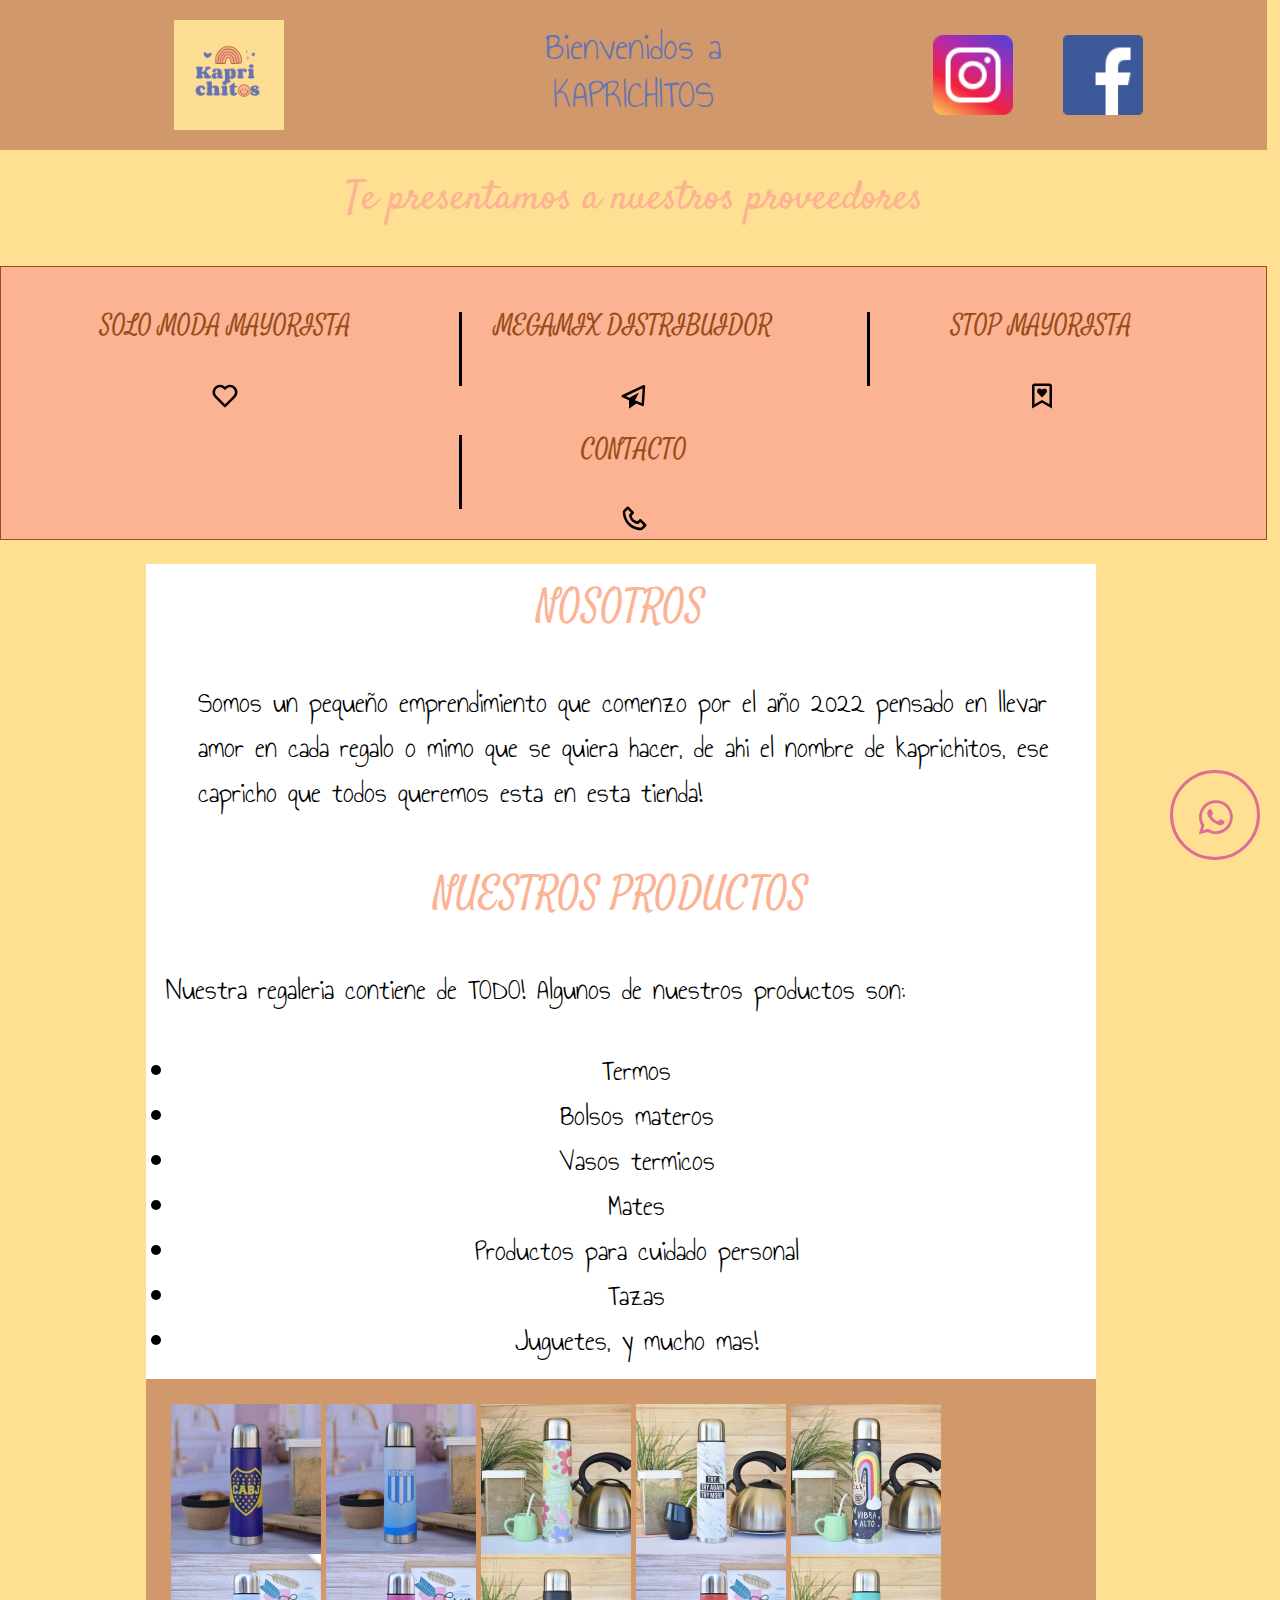
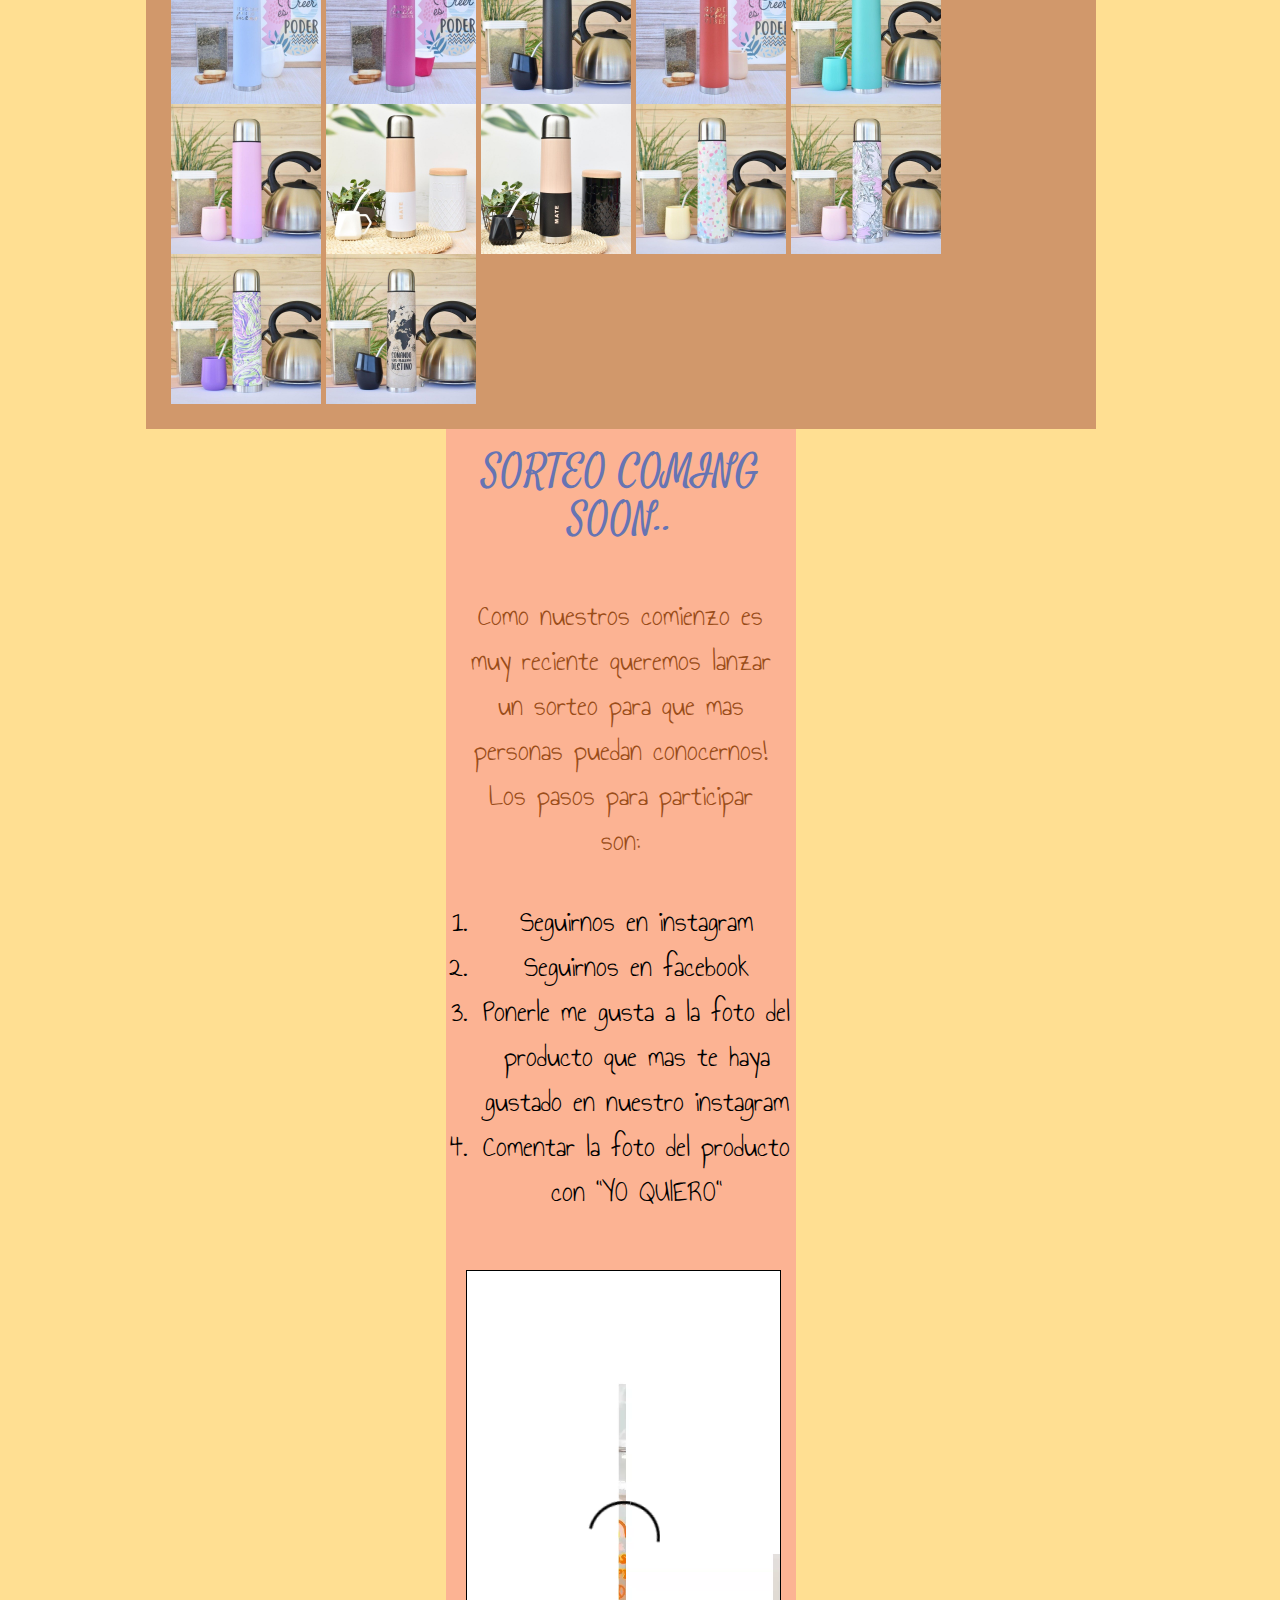
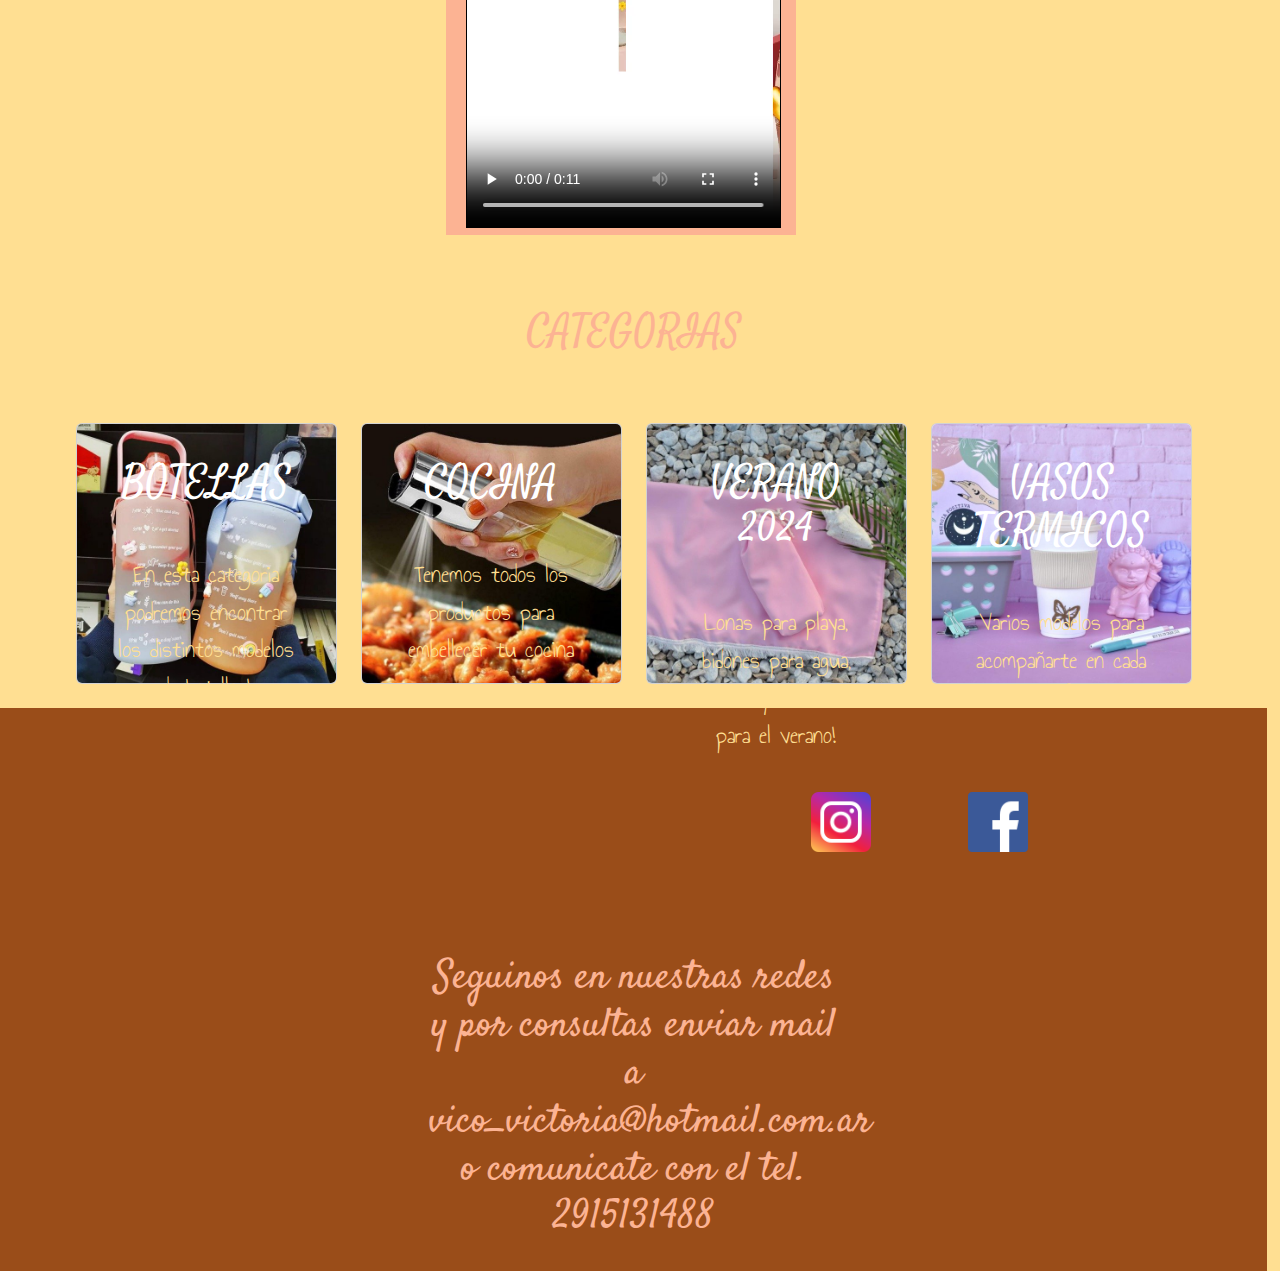
==== commit cc0be526: "trabajo practico 7" ====
--- a/index.html
+++ b/index.html
@@ -9,6 +9,7 @@
     <link rel="icon" type="imgage/jpeg" href="./img/logo.jpg">
     <title>KAPRICHITOS 
     </title>
+    <link rel="stylesheet" href="https://cdn.jsdelivr.net/npm/bootstrap@5.3.2/dist/css/bootstrap.min.css">
     <link href='https://unpkg.com/boxicons@2.1.4/css/boxicons.min.css' rel='stylesheet'>
     <link rel="stylesheet" href="./estilos.css">
   </head>
@@ -68,11 +69,6 @@
       <li>Juguetes, y mucho mas!</li>
     </ul>
     <div class="img">
-     <img src="img/vasot1.jpg" alt="">
-     <img src="img/vasot2.jpg" alt="">
-     <img src="img/vasot3.jpg" alt="">
-     <img src="img/vasot4.jpg" alt="">
-     <img src="img/vasot5.jpg" alt="">
      <img src="img/termo1.jpeg" alt="">
      <img src="img/termo2.jpeg" alt="">
      <img src="img/termo3.jpeg" alt="">
@@ -113,6 +109,49 @@
 <br>
 <img class="elementocelu" src="img/fondo.jpeg" alt="">
 <br>
+<p class="subtitulo">CATEGORIAS</p>
+<br>
+<div class="container">
+  <div class="row">
+      <div class="col-sm-12 col-md-6 col-lg-3">
+        <div class="card">
+          <img src="img/botellas.jpeg" class="card-img" alt="...">
+          <div class="card-img-overlay">
+            <h5 class="titulocard">BOTELLAS</h5>
+            <p class="cardtext">En esta categoria podremos encontrar los distintos modelos de botellas! </p>
+          </div>
+        </div>
+      </div>
+      <div class="col-sm-12 col-md-6 col-lg-3">
+        <div class="card">
+          <img src="img/cocina.jpg" class="card-img" alt="...">
+          <div class="card-img-overlay">
+            <h5 class="titulocard">COCINA</h5>
+            <p class="cardtext">Tenemos todos los productos para  embellecer tu cocina</p>
+          </div>
+        </div>
+      </div>
+      <div class="col-sm-12 col-md-6 col-lg-3">
+        <div class="card">
+          <img src="img/verano2024.jpeg" class="card-img" alt="...">
+          <div class="card-img-overlay">
+            <h5 class="titulocard">VERANO 2024</h5>
+            <p class="cardtext">Lonas para playa, bidones para agua, inflables y mucho mas para el verano! </p>
+          </div>
+        </div>
+      </div>
+      <div class="col-sm-12 col-md-6 col-lg-3">
+        <div class="card">
+          <img src="img/vasot.jpg" class="card-img" alt="...">
+          <div class="card-img-overlay">
+            <h5 class="titulocard">VASOS TERMICOS</h5>
+            <p class="cardtext">Varios modelos para acompañarte en cada cafe </p>
+          </div>
+        </div>
+      </div>
+  </div>
+</div>
+<br>
     <footer class="contenedorpie pie" >
       <div class="mapa">
        <iframe class="m" src="https://www.google.com/maps/embed?pb=!1m18!1m12!1m3!1d3112.927969582564!2d-62.31878349999999!3d-38.7194627!2m3!1f0!2f0!3f0!3m2!1i1024!2i768!4f13.1!3m3!1m2!1s0x95edbb8709b7919f%3A0x32cf14080f380115!2sSgto.%20Mayor%20Iturra%202376%2C%20Bah%C3%ADa%20Blanca%2C%20Provincia%20de%20Buenos%20Aires!5e0!3m2!1ses-419!2sar!4v1698355724401!5m2!1ses-419!2sar" style="border:0;" allowfullscreen="" loading="lazy" referrerpolicy="no-referrer-when-downgrade"></iframe>
@@ -131,5 +170,6 @@
         <i class='bx bxl-whatsapp' ></i>
       </a>
     </div>
+    <link rel="stylesheet" href="https://cdn.jsdelivr.net/npm/bootstrap@5.3.2/dist/js/bootstrap.bundle.min.js">
  </body>
 </html>
--- a/estilos.css
+++ b/estilos.css
@@ -38,6 +38,7 @@
 .logo{
     width: 150px;
     height: 150px;
+    padding: 20px;
 }
 .titulo {
   display: flex;
@@ -52,10 +53,12 @@
   font-family: "Satisfy";
   font-size: 40px;
   text-align: center;
+  padding: 20px;
 }
 
 /* navegador  */
 .contenedornav{
+  padding: 20px;
   border: 1px solid #9A4D19;
   background-color: #FCB393;
   height: auto;
@@ -90,7 +93,7 @@
   }
 
   .prov a p {
-    font-family: "Agbalumo";
+    font-family: "Satisfy";
     font-size: 25px;
     color: #9A4D19;
     text-align: center;
@@ -108,7 +111,12 @@
     justify-content: space-between;
     justify-content: center;
 }
-
+p{
+  font-family: "Annie Use Your Telescope";
+  font-size: 20px;
+  padding: 20px;
+  color: #000;
+}
 /* main  */
 section{
   width: 98%;
@@ -135,11 +143,13 @@
   justify-content: space-evenly;
 }
 ol li {
+  font-family: "Annie Use Your Telescope";
   color: black;
   font-size: 30px;
   text-align: center;
 }
 ul li {
+  font-family: "Annie Use Your Telescope";
   color: black;
   text-align: center;
   font-size: 30px;
@@ -178,6 +188,20 @@
 }
 .elementocelu{
   display: none;
+}
+
+/*cards*/
+.titulocard{
+  color: white;
+  font-family: "Satisfy";
+  font-size: 40px;
+  text-align: center;
+  padding: 20px;
+}
+.cardtext{
+  text-align: center;
+  color: #FFDF92;
+  font-size: 25px;
 }
 
 /* pie de pagina  */
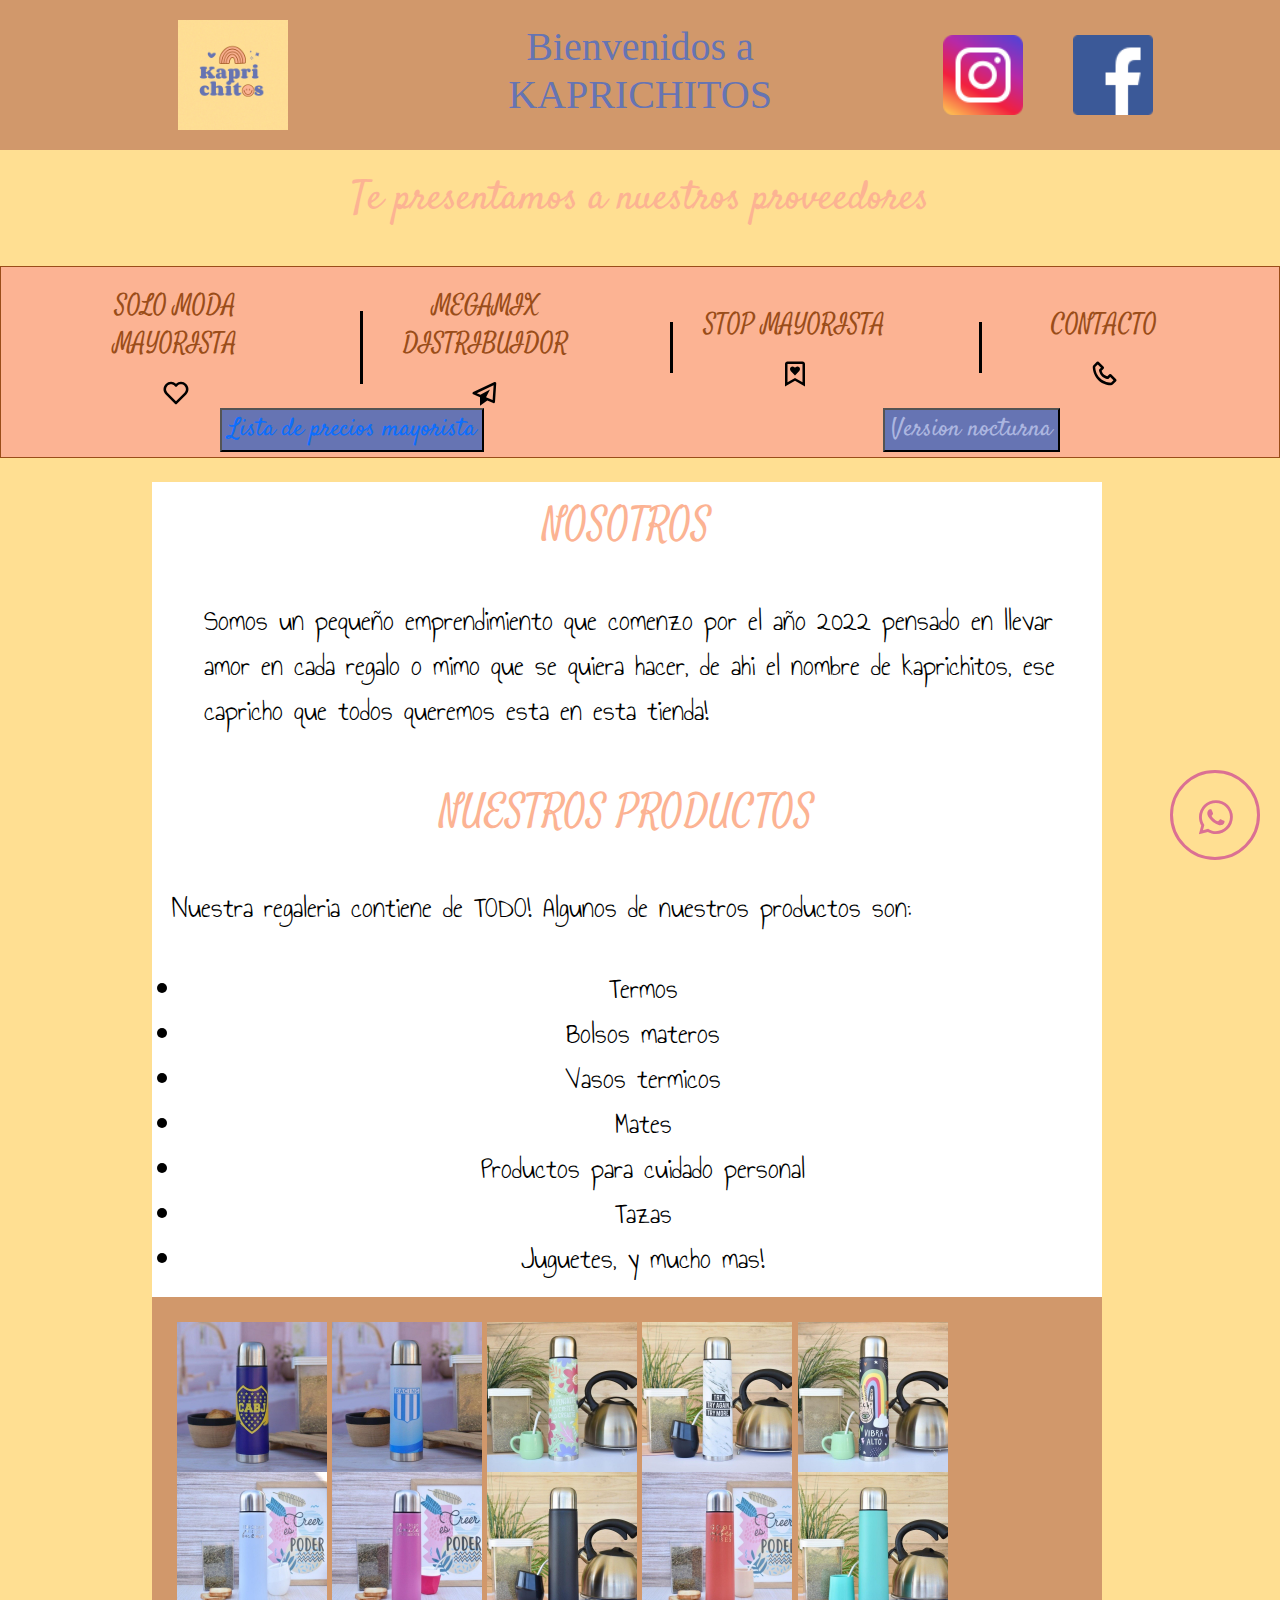
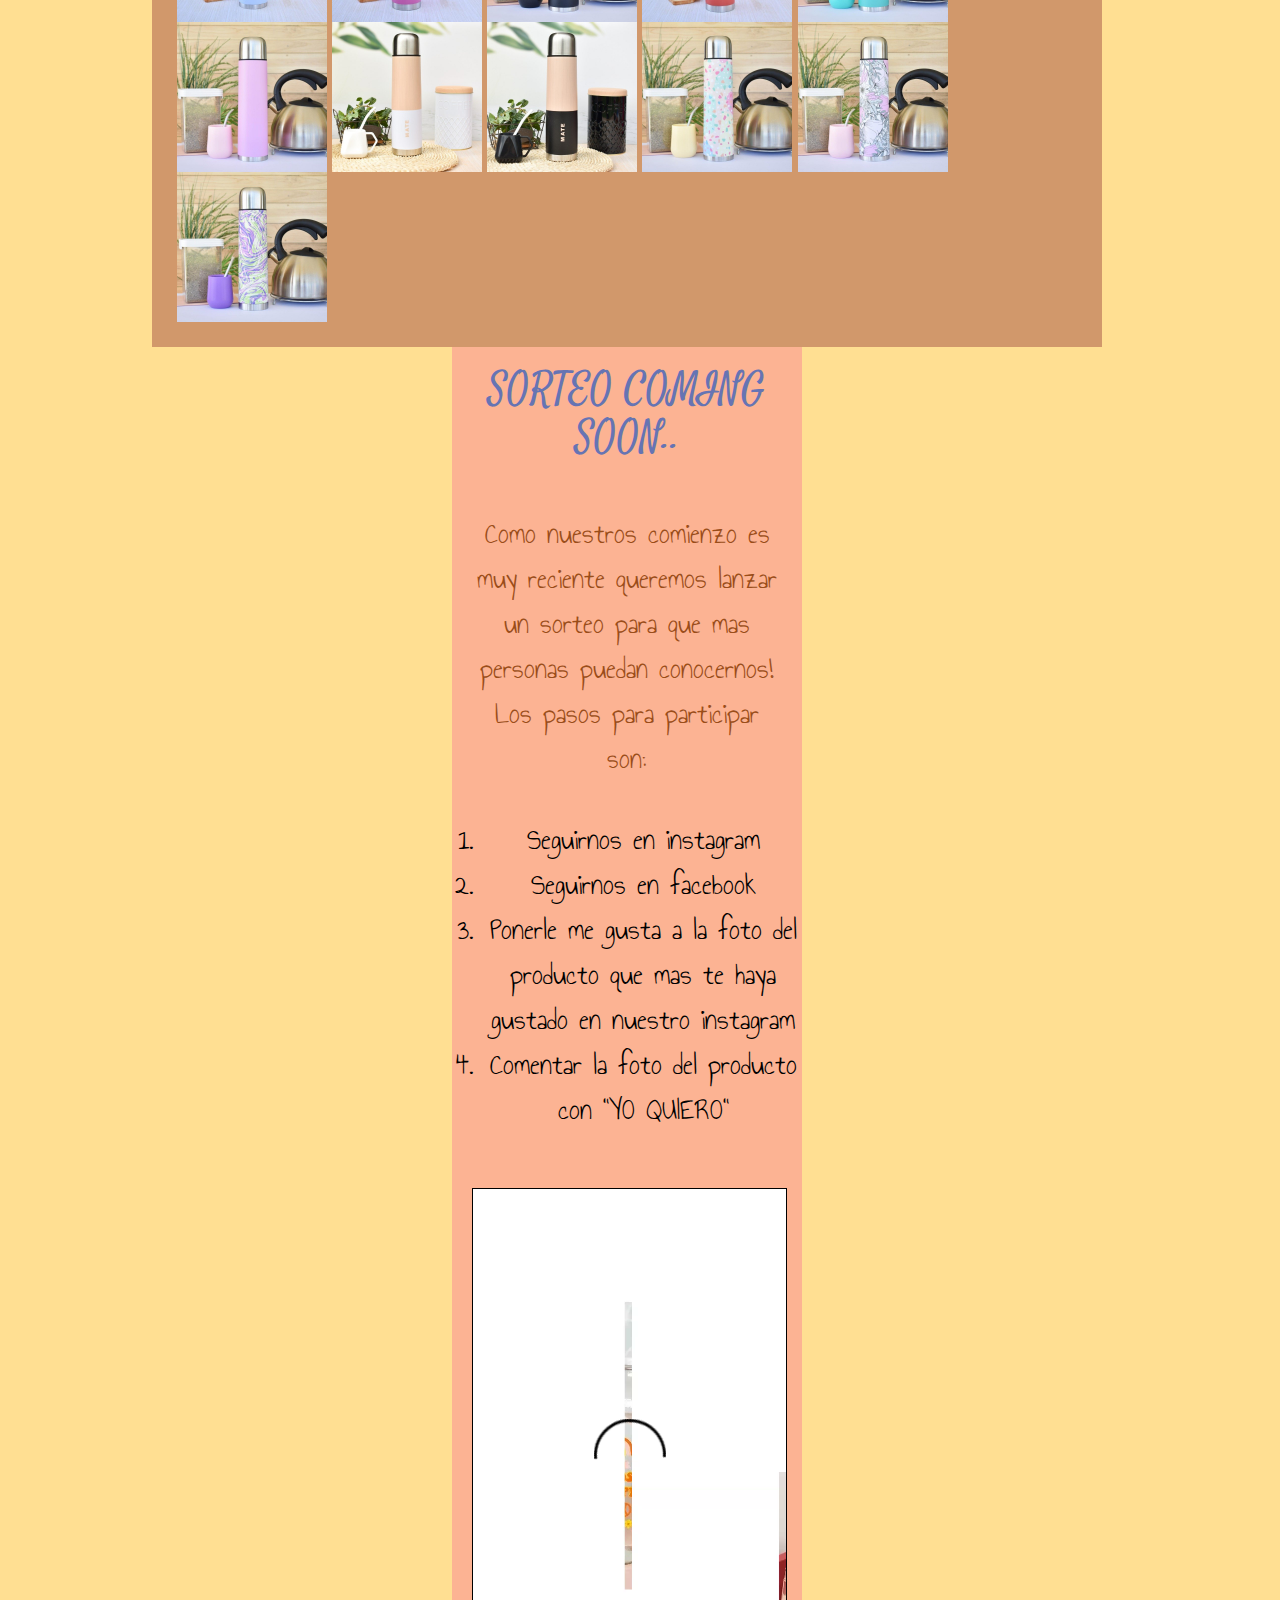
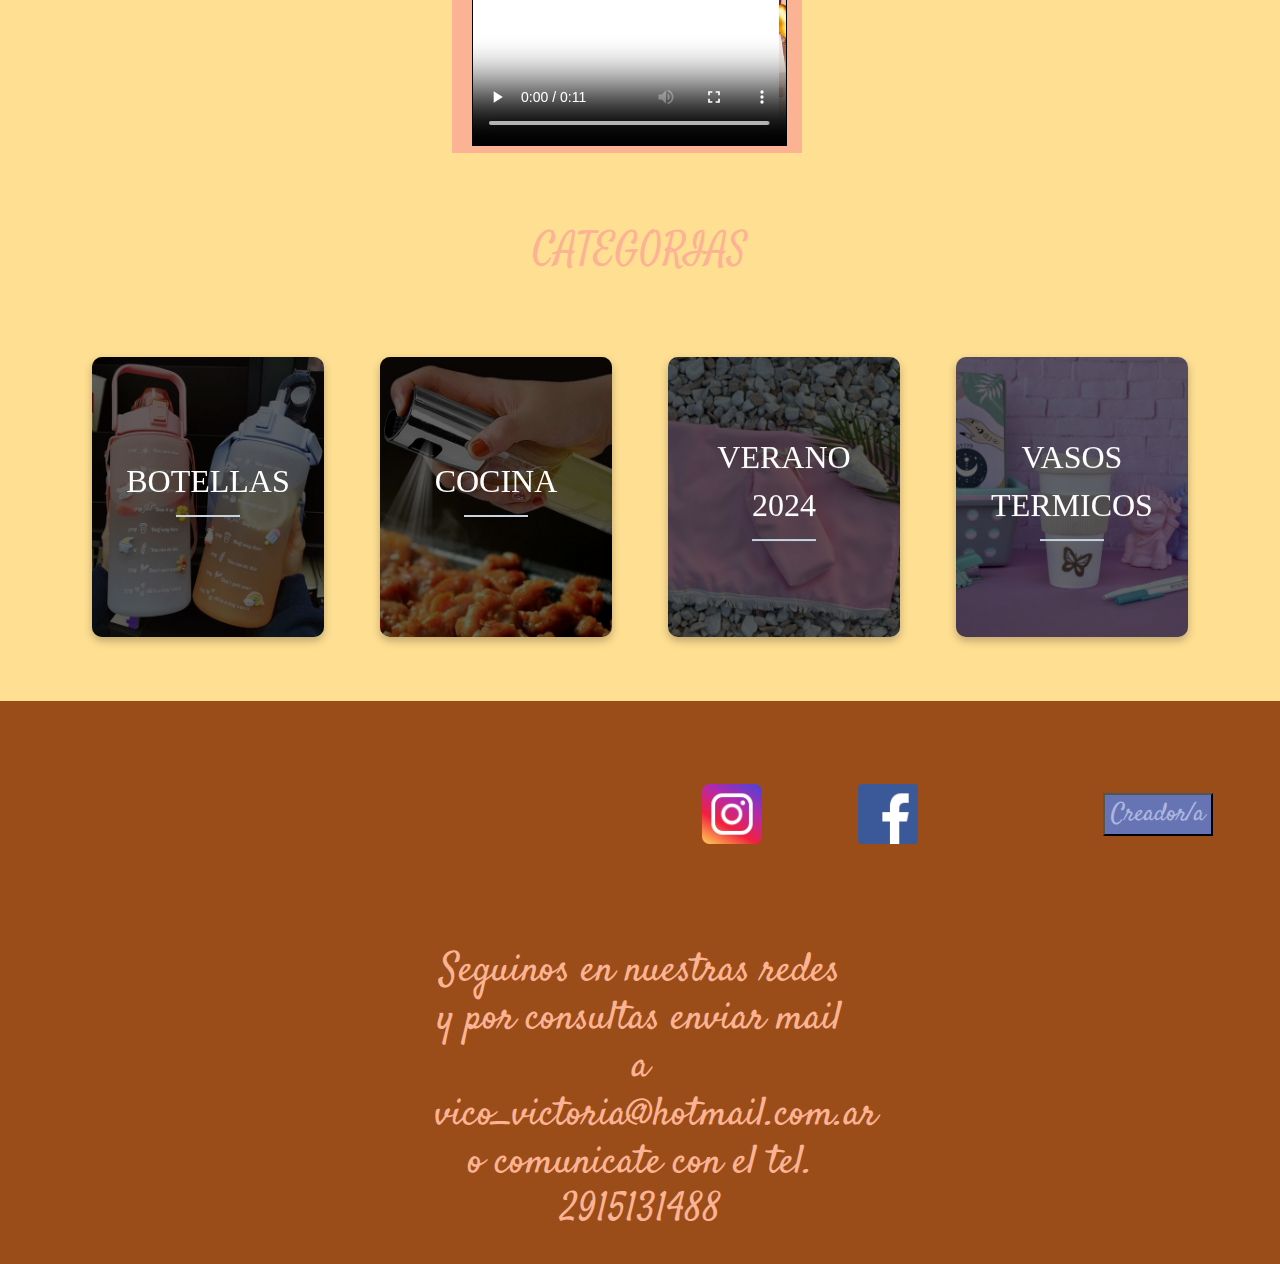
==== commit f79c2620: "trabajo practico 7" ====
--- a/index.html
+++ b/index.html
@@ -7,14 +7,16 @@
     <meta name="author" content="Victoria Quintero">
     <meta name="viewport" content="width=device-width, initial-scale=1.0">
     <link rel="icon" type="imgage/jpeg" href="./img/logo.jpg">
-    <title>KAPRICHITOS 
-    </title>
+    <title>KAPRICHITOS </title>
     <link rel="stylesheet" href="https://cdn.jsdelivr.net/npm/bootstrap@5.3.2/dist/css/bootstrap.min.css">
     <link href='https://unpkg.com/boxicons@2.1.4/css/boxicons.min.css' rel='stylesheet'>
+    <link rel="stylesheet" href="https://cdnjs.cloudflare.com/ajax/libs/font-awesome/5.15.3/css/all.min.css">
     <link rel="stylesheet" href="./estilos.css">
   </head>
+  
 
   <body>
+    <script> alert ("Bienvenido/as!!") </script>
 
   <header class="contenedorheader">
     <div>
@@ -44,8 +46,17 @@
        <a href="https://www.stopmayorista.com.ar/" target= blank><img src="[data-uri]"/></a>
       </div>
       <div class="prov">
-        <a href=contacto.html> <p>CONTACTO</p></a>
-        <a href=contacto.html>  <img src="[data-uri]"/></a>
+        <a href= "contacto.html"> <p>CONTACTO</p></a>
+        <a href= "contacto.html">  <img src="[data-uri]"/></a>
+      </div>
+      <div>
+        <button id="botonlista" class="botonlm">
+            <a href="https://docs.google.com/spreadsheets/d/11OAQ8MY8DfKXEFZqNN2R8wzmADPhnmdWrrEBn1lNm08/edit?usp=sharing" target="_blank" id="miEnlace">
+                Lista de precios mayorista</a>
+        </button>
+      </div>
+      <div>
+       <button id="botonvn" class="botonvn">Version nocturna</button>
       </div>
 </nav>
   <br>
@@ -85,7 +96,6 @@
      <img src="img/termo14.jpeg" alt="">
      <img src="img/termo15.jpeg" alt="">
      <img src="img/termo16.jpeg" alt="">
-     <img src="img/termo17.jpeg" alt="">
     </div>
    </div>
 </main>
@@ -109,48 +119,75 @@
 <br>
 <img class="elementocelu" src="img/fondo.jpeg" alt="">
 <br>
+
 <p class="subtitulo">CATEGORIAS</p>
 <br>
-<div class="container">
-  <div class="row">
-      <div class="col-sm-12 col-md-6 col-lg-3">
-        <div class="card">
-          <img src="img/botellas.jpeg" class="card-img" alt="...">
-          <div class="card-img-overlay">
-            <h5 class="titulocard">BOTELLAS</h5>
-            <p class="cardtext">En esta categoria podremos encontrar los distintos modelos de botellas! </p>
-          </div>
-        </div>
-      </div>
-      <div class="col-sm-12 col-md-6 col-lg-3">
-        <div class="card">
-          <img src="img/cocina.jpg" class="card-img" alt="...">
-          <div class="card-img-overlay">
-            <h5 class="titulocard">COCINA</h5>
-            <p class="cardtext">Tenemos todos los productos para  embellecer tu cocina</p>
-          </div>
-        </div>
-      </div>
-      <div class="col-sm-12 col-md-6 col-lg-3">
-        <div class="card">
-          <img src="img/verano2024.jpeg" class="card-img" alt="...">
-          <div class="card-img-overlay">
-            <h5 class="titulocard">VERANO 2024</h5>
-            <p class="cardtext">Lonas para playa, bidones para agua, inflables y mucho mas para el verano! </p>
-          </div>
-        </div>
-      </div>
-      <div class="col-sm-12 col-md-6 col-lg-3">
-        <div class="card">
-          <img src="img/vasot.jpg" class="card-img" alt="...">
-          <div class="card-img-overlay">
-            <h5 class="titulocard">VASOS TERMICOS</h5>
-            <p class="cardtext">Varios modelos para acompañarte en cada cafe </p>
-          </div>
-        </div>
-      </div>
-  </div>
+<div class="wrapper">
+    <div class="cols">
+        <div class="col" ontouchstart="this.classList.toggle('hover');">
+            <div class="container">
+                <div class="front" style="background-image: url(img/botellas.jpeg)">
+                    <div class="inner">
+                        <p>BOTELLAS</p>
+                    </div>
+                </div>
+                <div class="back">
+                    <div class="inner">
+                        <p>En esta categoria podremos encontrar los distintos modelos de botellas! </p>
+                        <a href="botellas.html"_blank" >BOTELLAS</a>
+                    </div>
+                </div>
+            </div>
+        </div>
+        <div class="col" ontouchstart="this.classList.toggle('hover');">
+            <div class="container">
+                <div class="front" style="background-image: url(img/cocina.jpg)">
+                    <div class="inner">
+                        <p>COCINA</p>
+                    </div>
+                </div>
+                <div class="back">
+                    <div class="inner">
+                        <p>Tenemos todos los productos para  embellecer tu cocina</p>
+                        <a href="cocina.html"_blank" >COCINA</a>
+                    </div>
+                </div>
+            </div>
+        </div>
+        <div class="col" ontouchstart="this.classList.toggle('hover');">
+            <div class="container">
+                <div class="front" style="background-image: url(img/verano2024.jpeg)">
+                    <div class="inner">
+                        <p>VERANO 2024</p>
+                    </div>
+                </div>
+                <div class="back">
+                    <div class="inner">
+                        <p>Lonas para playa, bidones para agua, inflables y mucho mas para el verano!</p>
+                        <a href="verano.html"_blank" > VERANO 2024</a>
+                    </div>
+                </div>
+            </div>
+        </div>
+        <div class="col" ontouchstart="this.classList.toggle('hover');">
+            <div class="container">
+                <div class="front" style="background-image: url(img/vasot.jpg)">
+                    <div class="inner">
+                        <p>VASOS TERMICOS</p>
+                    </div>
+                </div>
+                <div class="back">
+                    <div class="inner">
+                        <p>Varios modelos para acompañarte en cada cafe</p>
+                        <a href="vasos.html"_blank" >VASOS</a>
+                    </div>
+                </div>
+            </div>
+        </div>
+    </div>
 </div>
+
+<br>
 <br>
     <footer class="contenedorpie pie" >
       <div class="mapa">
@@ -159,7 +196,10 @@
       <div class="redes">
        <a href=" https://instagram.com/kapri_chitoos?utm_source=qr&igshid=MzNlNGNkZWQ4Mg== "> <img class="logos" src="img/logoinsta.png" alt=""></a>
        <a href="https://www.facebook.com/profile.php?id=100090462520548"> <img class="logos" src="img/logoface.png" alt=""></a>
-      </div>
+    </div>
+    <div>
+        <button id="mienlace" class="botoncreador">Creador/a</button>
+    </div>
       <div class="subpie">
         <h3 class="subtitulo">Seguinos en nuestras redes y por consultas enviar mail a vico_victoria@hotmail.com.ar o comunicate con el tel. 2915131488</h3>
       </div>
@@ -170,6 +210,8 @@
         <i class='bx bxl-whatsapp' ></i>
       </a>
     </div>
+    <script src="/script.js">
+    </script>
     <link rel="stylesheet" href="https://cdn.jsdelivr.net/npm/bootstrap@5.3.2/dist/js/bootstrap.bundle.min.js">
- </body>
+    </body>
 </html>
--- a/estilos.css
+++ b/estilos.css
@@ -1,7 +1,7 @@
 @import url('https://fonts.googleapis.com/css2?family=Agbalumo&family=Annie+Use+Your+Telescope&family=Satisfy&display=swap');
 
 html{
-  width: 99%;
+  width: 100%;
 }
 body{
   background-color: #FFDF92;
@@ -44,9 +44,11 @@
   display: flex;
   flex-direction: row;
   color: #6674B3;
-  font-size: 30px;
-  text-align: center;
-  font-family: "Annie Use Your Telescope";
+  font-size: 50px;
+  text-align: center;
+  /*font-family: "Annie Use Your Telescope"; */ 
+  font-family: 'Montserrat';
+
 }
 .subtitulo {
   color: #FCB393;
@@ -73,7 +75,7 @@
   list-style: none;
 }
 .prov {
-    width: 350px;
+    width: 250px;
     display: flex;
     justify-content: center;
     flex-direction: column;
@@ -98,12 +100,33 @@
     color: #9A4D19;
     text-align: center;
   }
-  
   .prov:hover {
     font-size: 30px;
     background-color: #6674B3;
     text-align: center;
   }
+.botonlm{
+  display: flex;
+  flex-direction: column;
+  font-family: "Satisfy";
+  font-size: 40px;
+  background-color: #6674B3;
+  font-size: 25px;
+  color:#acb6e0;
+}
+.botonvn{
+  display: flex;
+  flex-direction: column;
+  font-family: "Satisfy";
+  font-size: 40px;
+  background-color: #6674B3;
+  font-size: 25px;
+  color:#acb6e0;
+  cursor: pointer;
+}
+button:not(:disabled) {
+  cursor: pointer;
+}
 .logos{
     height: 60px;
     width: 60px;
@@ -111,19 +134,20 @@
     justify-content: space-between;
     justify-content: center;
 }
-p{
+
+/* main  */
+section{
+  width: 98%;
+  display: flex;
+  flex-direction: row;
+  justify-content: space-around;
+  flex-wrap: wrap;
+}
+section p{
   font-family: "Annie Use Your Telescope";
   font-size: 20px;
   padding: 20px;
   color: #000;
-}
-/* main  */
-section{
-  width: 98%;
-  display: flex;
-  flex-direction: row;
-  justify-content: space-around;
-  flex-wrap: wrap;
 }
 main{
   height: auto;
@@ -189,20 +213,302 @@
 .elementocelu{
   display: none;
 }
+/* inicia version nocturna */
+.darkvn{ /*igual como si fuera el body*/
+background-color: #353333;
+color:#fff;
+} 
+.darkvn .contenedorheader{
+  background-color: #cedce7;
+}
+.darkvn .contenedornav{
+  background-color: #cedce7;
+}
+.darkvn .main{
+  background-color: #d1986b;
+}
+.darkvn .contenedorpie{
+  background-color: darkslategrey;
+}
+.darkvn .costado{
+  background-color: #d1986b;
+}
+
 
 /*cards*/
-.titulocard{
-  color: white;
-  font-family: "Satisfy";
-  font-size: 40px;
-  text-align: center;
-  padding: 20px;
-}
-.cardtext{
-  text-align: center;
-  color: #FFDF92;
-  font-size: 25px;
-}
+
+.wrapper {
+  width: 90%;
+  margin: 0 auto;
+  max-width: 80rem;
+}
+
+.cols {
+  display: -webkit-box;
+  display: -ms-flexbox;
+  display: flex;
+  -ms-flex-wrap: wrap;
+  flex-wrap: wrap;
+  -webkit-box-pack: center;
+  -ms-flex-pack: center;
+  justify-content: center;
+}
+
+.col {
+  width: calc(25% - 2rem);
+  margin: 1rem;
+  cursor: pointer;
+
+}
+
+.container {
+  -webkit-transform-style: preserve-3d;
+  transform-style: preserve-3d;
+  -webkit-perspective: 1000px;
+  perspective: 1000px;
+}
+
+.front,
+.back {
+  background-size: cover;
+  box-shadow: 0 4px 8px 0 rgba(0, 0, 0, 0.25);
+  border-radius: 10px;
+  background-position: center;
+  -webkit-transition: -webkit-transform .7s cubic-bezier(0.4, 0.2, 0.2, 1);
+  transition: -webkit-transform .7s cubic-bezier(0.4, 0.2, 0.2, 1);
+  -o-transition: transform .7s cubic-bezier(0.4, 0.2, 0.2, 1);
+  transition: transform .7s cubic-bezier(0.4, 0.2, 0.2, 1);
+  transition: transform .7s cubic-bezier(0.4, 0.2, 0.2, 1), -webkit-transform .7s cubic-bezier(0.4, 0.2, 0.2, 1);
+  -webkit-backface-visibility: hidden;
+  backface-visibility: hidden;
+  text-align: center;
+  min-height: 280px;
+  box-shadow: 0 0 10px solid blue;
+  height: auto;
+  border-radius: 10px;
+  color: #fff;
+  font-size: 1.5rem;
+}
+
+.back {
+  background: #cedce7;
+  background: -webkit-linear-gradient(45deg, #cedce7 0%, #596a72 100%);
+  background: -o-linear-gradient(45deg, #cedce7 0%, #596a72 100%);
+  background: linear-gradient(45deg, #cedce7 0%, #596a72 100%);
+}
+.back .inner a {
+  color:#9A4D19;
+  font-family: 'Montserrat';
+  font-weight: 300;
+
+}
+.front:after {
+  position: absolute;
+  top: 0;
+  left: 0;
+  z-index: 1;
+  width: 100%;
+  height: 100%;
+  content: '';
+  display: block;
+  opacity: .6;
+  background-color: #000;
+  -webkit-backface-visibility: hidden;
+  backface-visibility: hidden;
+  border-radius: 10px;
+}
+
+.container:hover .front,
+.container:hover .back {
+  -webkit-transition: -webkit-transform .7s cubic-bezier(0.4, 0.2, 0.2, 1);
+  transition: -webkit-transform .7s cubic-bezier(0.4, 0.2, 0.2, 1);
+  -o-transition: transform .7s cubic-bezier(0.4, 0.2, 0.2, 1);
+  transition: transform .7s cubic-bezier(0.4, 0.2, 0.2, 1);
+  transition: transform .7s cubic-bezier(0.4, 0.2, 0.2, 1), -webkit-transform .7s cubic-bezier(0.4, 0.2, 0.2, 1);
+}
+
+.back {
+  position: absolute;
+  top: 0;
+  left: 0;
+  width: 100%;
+}
+
+.inner {
+  -webkit-transform: translateY(-50%) translateZ(60px) scale(0.94);
+  transform: translateY(-50%) translateZ(60px) scale(0.94);
+  top: 50%;
+  position: absolute;
+  left: 0;
+  width: 100%;
+  padding: 2rem;
+  -webkit-box-sizing: border-box;
+  box-sizing: border-box;
+  outline: 1px solid transparent;
+  -webkit-perspective: inherit;
+  perspective: inherit;
+  z-index: 2;
+  font-family: 'Montserrat';
+}
+
+.container .back {
+  -webkit-transform: rotateY(180deg);
+  transform: rotateY(180deg);
+  -webkit-transform-style: preserve-3d;
+  transform-style: preserve-3d;
+}
+
+.container .front {
+  -webkit-transform: rotateY(0deg);
+  transform: rotateY(0deg);
+  -webkit-transform-style: preserve-3d;
+  transform-style: preserve-3d;
+}
+
+.container:hover .back {
+  -webkit-transform: rotateY(0deg);
+  transform: rotateY(0deg);
+  -webkit-transform-style: preserve-3d;
+  transform-style: preserve-3d;
+}
+
+.container:hover .front {
+  -webkit-transform: rotateY(-180deg);
+  transform: rotateY(-180deg);
+  -webkit-transform-style: preserve-3d;
+  transform-style: preserve-3d;
+}
+
+.front .inner p {
+  font-size: 2rem;
+  margin-bottom: 2rem;
+  position: relative;
+  font-family: 'Montserrat';
+}
+
+.front .inner p:after {
+  content: '';
+  width: 4rem;
+  height: 2px;
+  position: absolute;
+  background: #C6D4DF;
+  display: block;
+  left: 0;
+  right: 0;
+  margin: 0 auto;
+  bottom: -.75rem;
+}
+
+.front .inner a {
+  color: rgba(234, 162, 191, 0.7);
+  font-family: 'Montserrat';
+  font-weight: 300;
+
+}
+
+@media screen and (max-width: 64rem) {
+  .col {
+      width: calc(33.333333% - 2rem);
+  }
+}
+
+@media screen and (max-width: 48rem) {
+  .col {
+      width: calc(50% - 2rem);
+  }
+}
+
+@media screen and (max-width: 32rem) {
+  .col {
+      width: 100%;
+      margin: 0 0 2rem 0;
+  }
+}
+.botellas{
+  background-image: url(img/fondo.jpeg) ;
+  width: 100%;
+  height: auto;
+  text-align: center;
+}
+.botellas img{
+  align-items: center;
+}
+.botellas .backinicio{
+  background-color: #acb6e0;
+  font-family: "Annie Use Your Telescope";
+  text-align: center;  
+  height: auto;
+  width: 100%;
+}
+.botellas .backinicio:hover{
+  background-color: white;
+  text-align: center;
+  align-items: center;
+}
+.cocina{
+  background-image: url(img/fondo.jpeg) ;
+  width: 100%;
+  height: auto;
+  text-align: center;
+}
+.cocina img{
+  align-items: center;
+}
+.cocina .backinicio{
+  background-color: #acb6e0;
+  font-family: "Annie Use Your Telescope";
+  text-align: center;  
+  height: auto;
+  width: 100%;
+}
+.cocina .backinicio:hover{
+  background-color: white;
+  text-align: center;
+  align-items: center;
+}
+.verano{
+  background-image: url(img/fondo.jpeg) ;
+  width: 100%;
+  height: auto;
+  text-align: center;
+}
+.verano img{
+  align-items: center;
+}
+.verano .backinicio{
+  background-color: #acb6e0;
+  font-family: "Annie Use Your Telescope";
+  text-align: center;  
+  height: auto;
+  width: 100%;
+}
+.verano .backinicio:hover{
+  background-color: white;
+  text-align: center;
+  align-items: center;
+}
+.vasos{
+  background-image: url(img/fondo.jpeg) ;
+  width: 100%;
+  height: auto;
+  text-align: center;
+}
+.vasos img{
+  align-items: center;
+}
+.vasos .backinicio{
+  background-color: #acb6e0;
+  font-family: "Annie Use Your Telescope";
+  text-align: center;  
+  height: auto;
+  width: 100%;
+}
+.vasos .backinicio:hover{
+  background-color: white;
+  text-align: center;
+  align-items: center;
+}
+
 
 /* pie de pagina  */
 .contenedorpie{
@@ -282,43 +588,62 @@
    width: 12vh;
    height: 12vb;
 }
+.botoncreador{
+  display: flex;
+  font-family: "Satisfy";
+  font-size: 40px;
+  background-color: #6674B3;
+  font-size: 25px;
+  color:#acb6e0;
+}
 
 /* contacto  */
-.contacto  {
+.pagcontacto {
   background-image: url(img/fondo.jpeg) ;
   width: 100%;
   height: auto;
   text-align: center;
 }
-.backinicio{
+.backinicio a p{
   background-color: #acb6e0;
   font-family: "Annie Use Your Telescope";
   text-align: center;  
   height: auto;
   width: 100%;
-  position: absolute;
-}
-.backinicio:hover{
+  font-size: 30px;
+}
+.backinicio a p:hover{
   background-color: white;
   text-align: center;
   align-items: center;
 }
-.contacto p{
+.contacto{
+  background-color: #FFDF92;
+background-image: url(img/fondo.jpeg);
+background-size: 100%;
+background-position: center;
+  width: 100%;
+  height: auto;
+  text-align: center;
+}
+.pagcontacto p{
   font-size: 30px;
-}
-@media screen and (max-width:800px) {
+  text-align: center;
+}
+
+@media screen and (max-width:768px) {
   section{
     width: 100%;
     display: flex;
     flex-wrap: wrap;
   }
   main{
-    width: 780px;
+    width: 740px;
     display: flex;
     flex-wrap: wrap;
   }
   .costado {
-    width: 780px;
+    width: 740px;
     background-color: #FCB393 380px;
     display: flex;
     flex-wrap: wrap;
